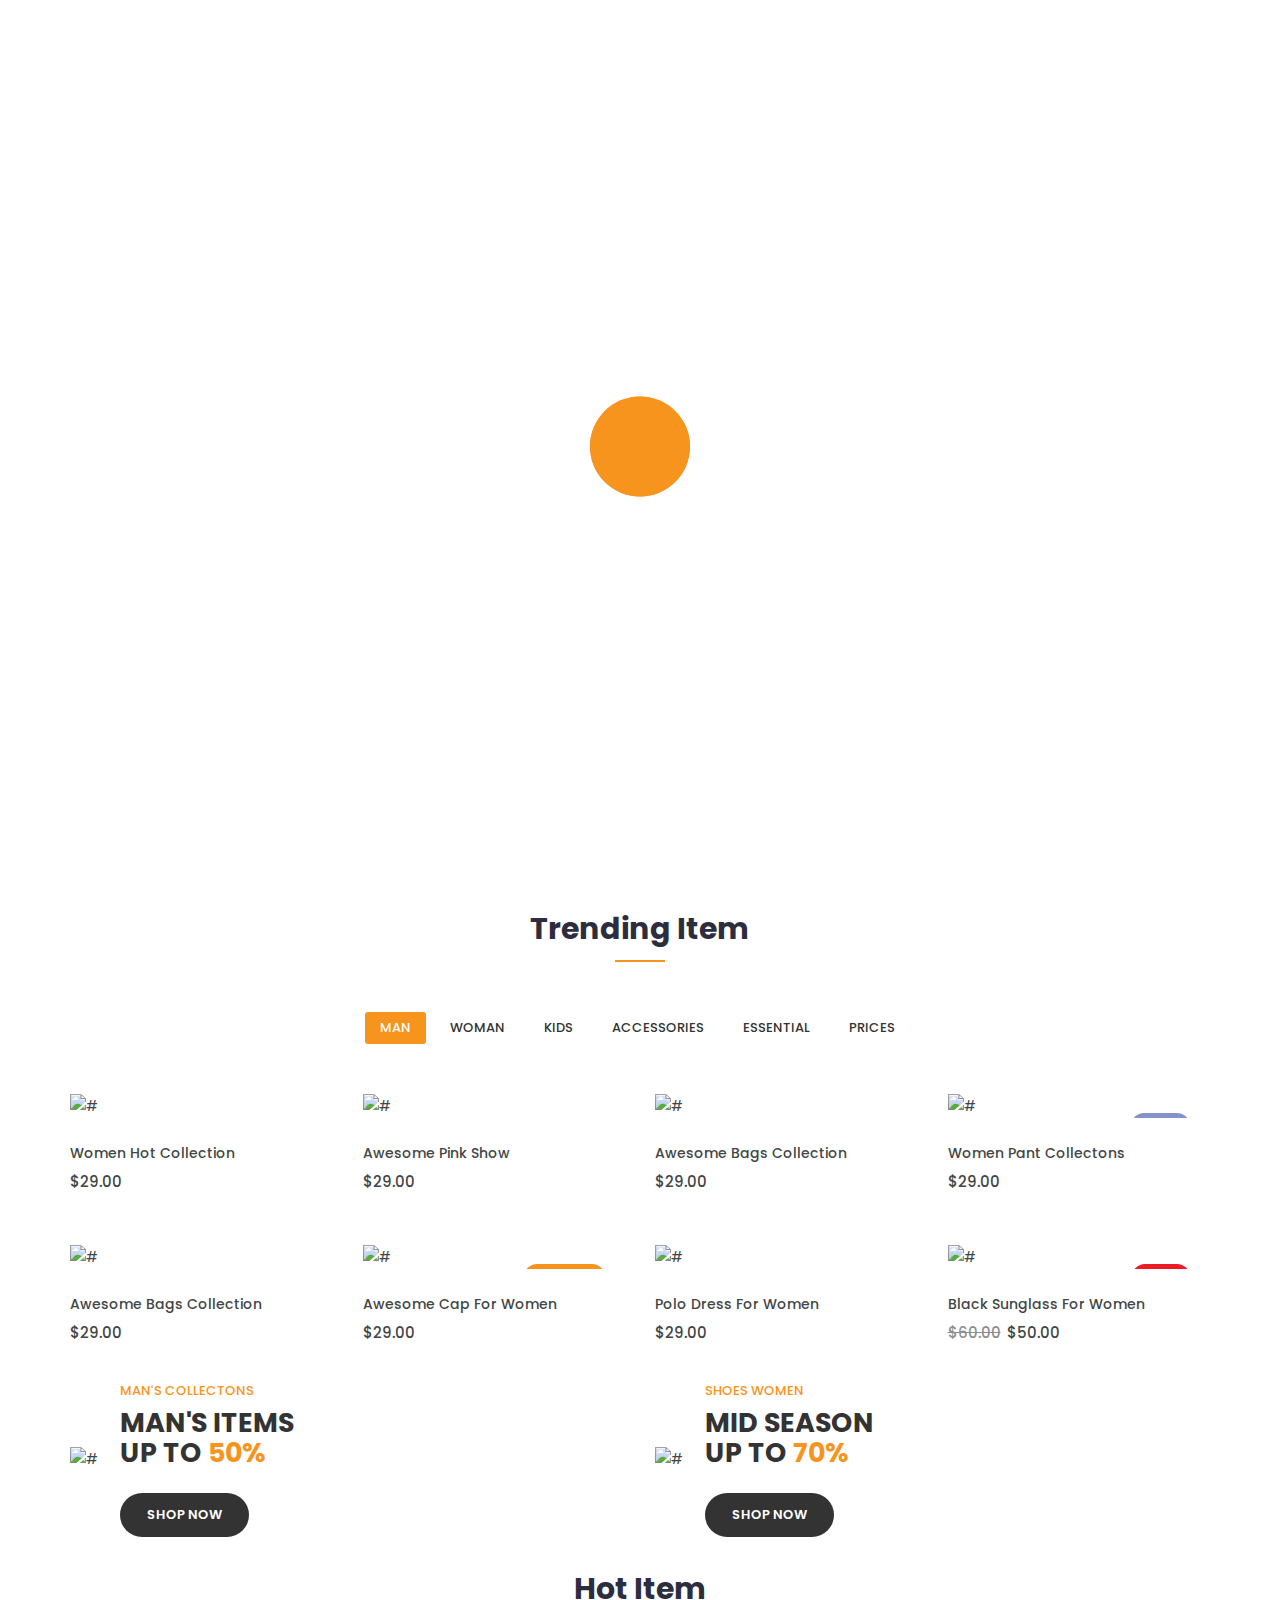
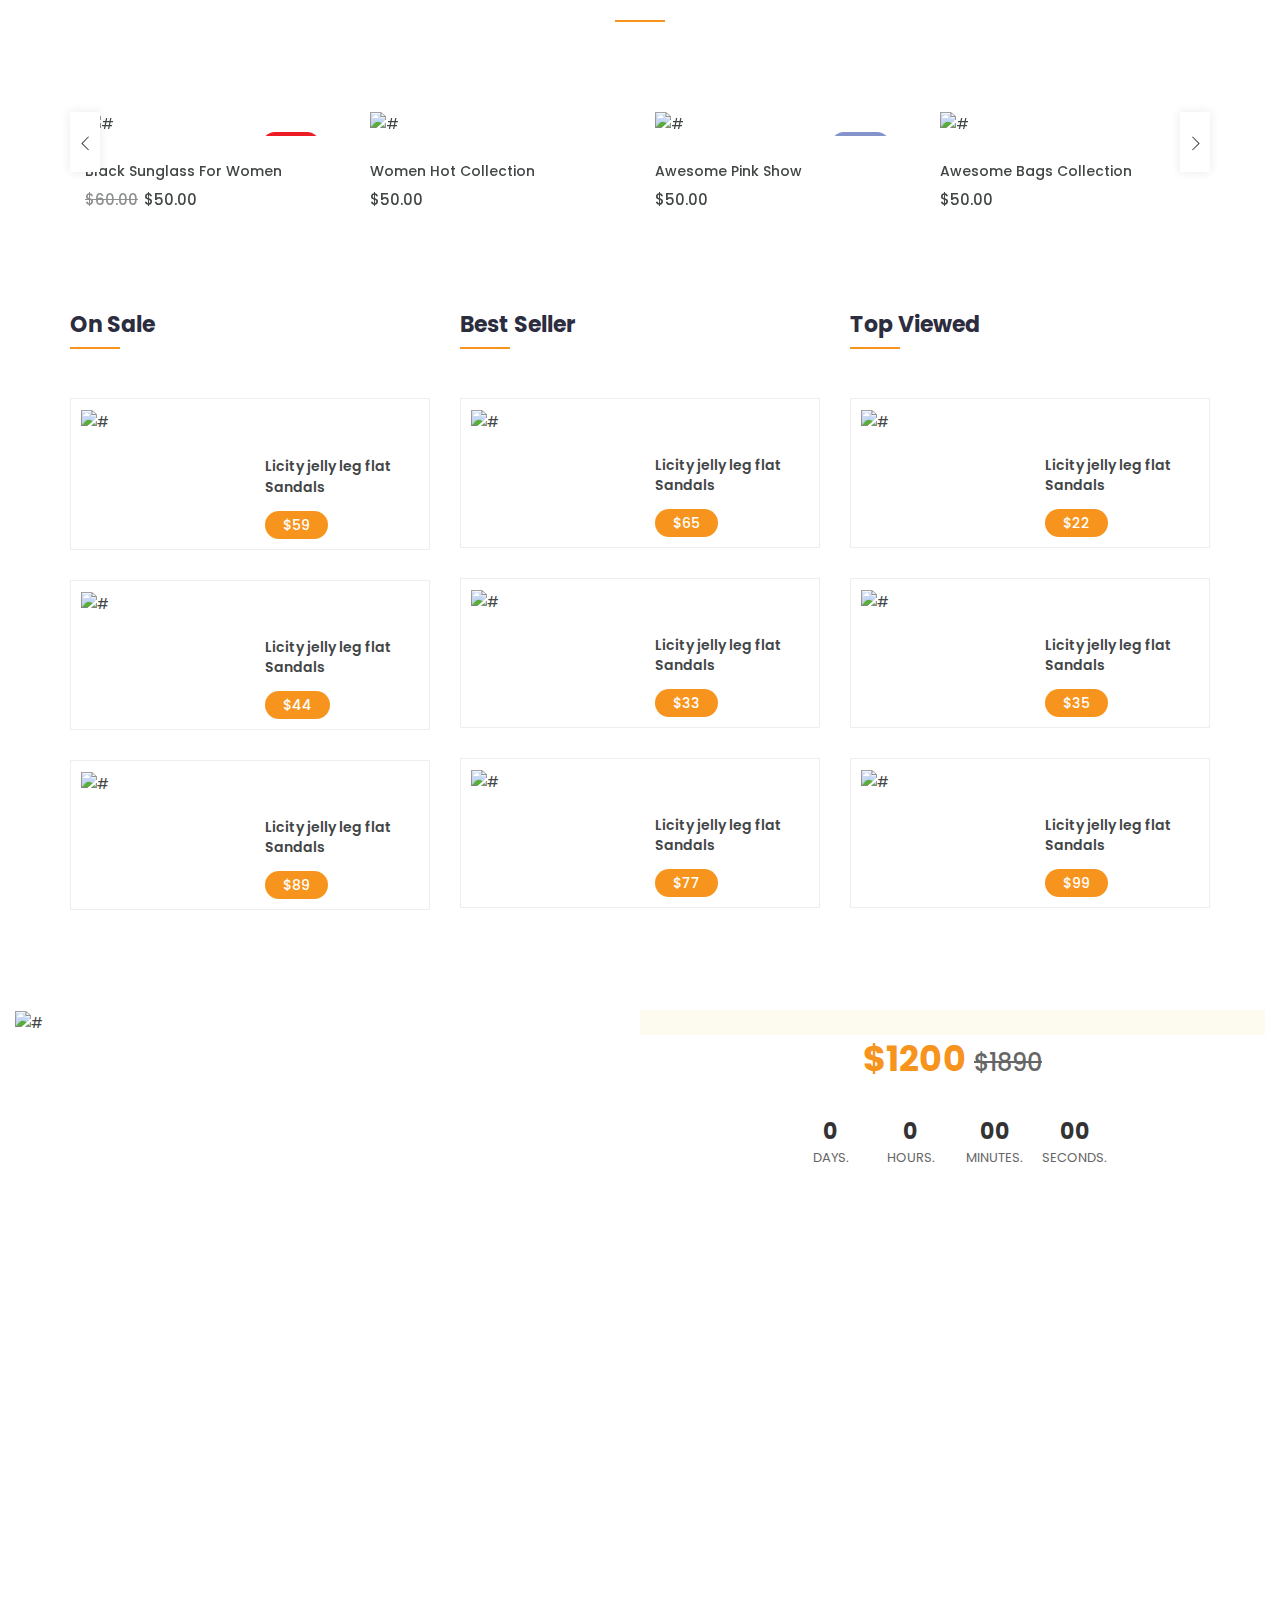
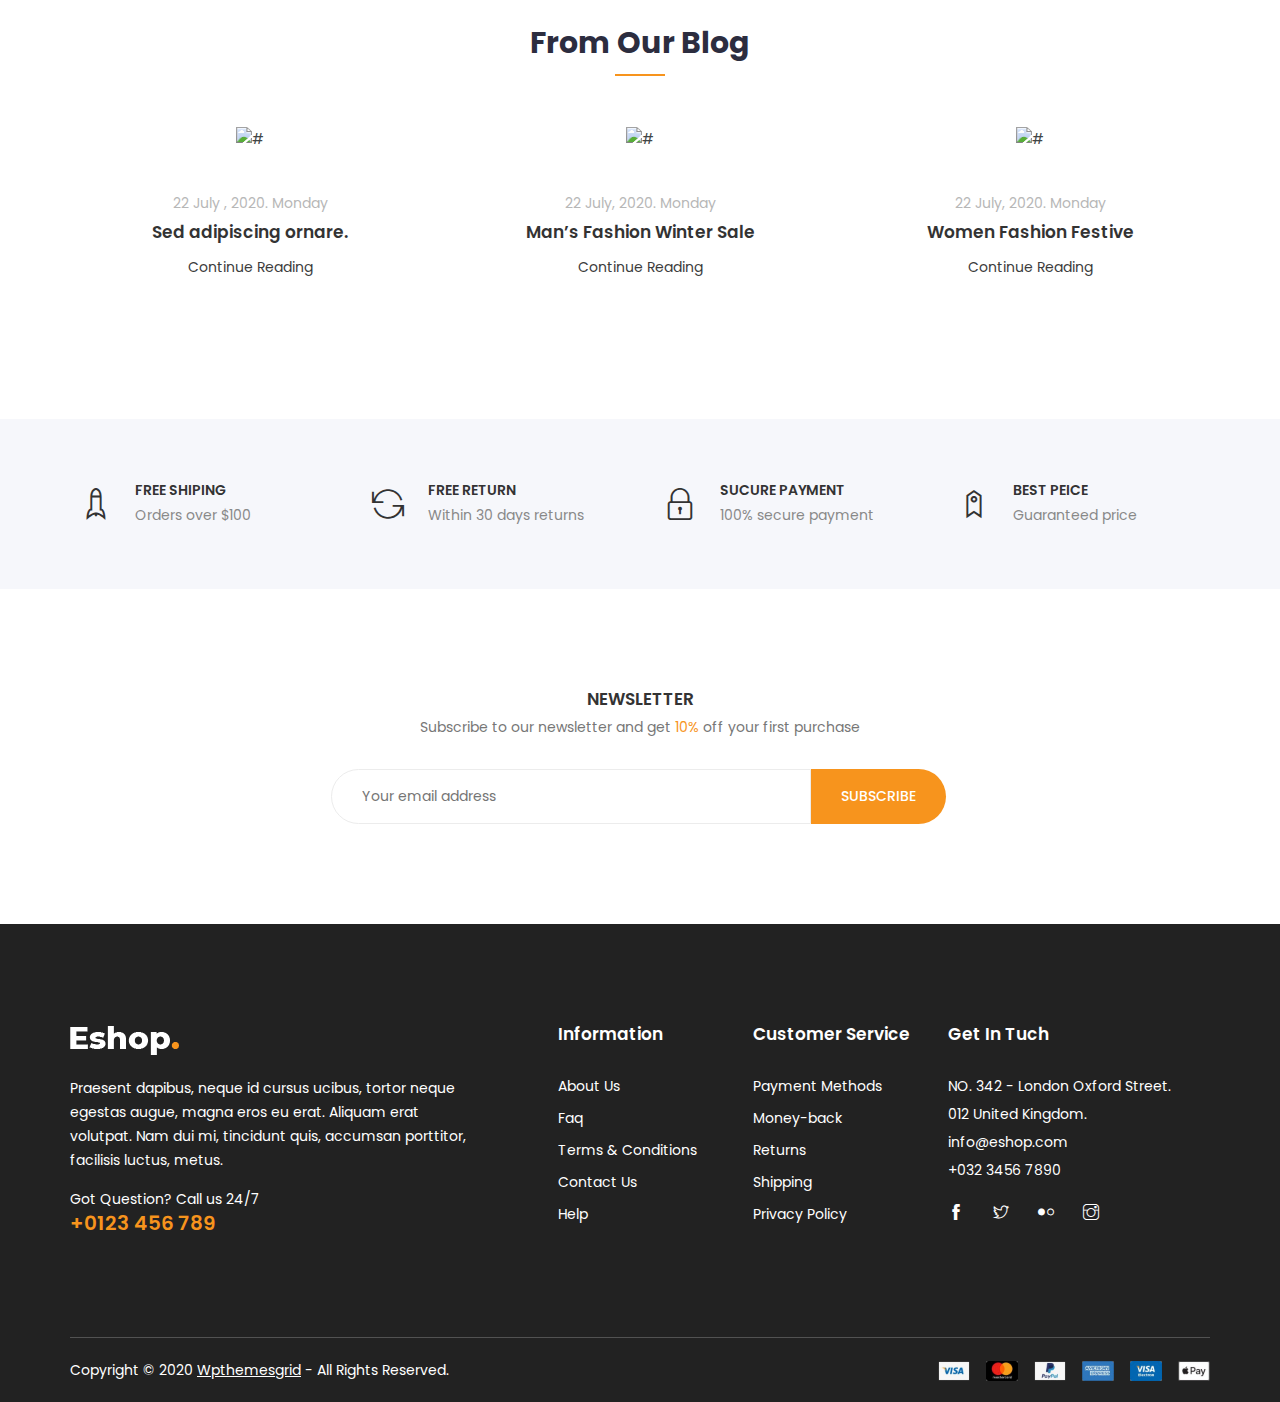
==== Template Main/index.html @ d2c5573d "First Commit" ====
<!DOCTYPE html>
<html lang="zxx">
<head>
	<!-- Meta Tag -->
    <meta charset="utf-8">
    <meta http-equiv="X-UA-Compatible" content="IE=edge">
	<meta name='copyright' content=''>
	<meta http-equiv="X-UA-Compatible" content="IE=edge">
    <meta name="viewport" content="width=device-width, initial-scale=1, shrink-to-fit=no">
	<!-- Title Tag  -->
    <title>Eshop - eCommerce HTML5 Template.</title>
	<!-- Favicon -->
	<link rel="icon" type="image/png" href="images/favicon.png">
	<!-- Web Font -->
	<link href="https://fonts.googleapis.com/css?family=Poppins:200i,300,300i,400,400i,500,500i,600,600i,700,700i,800,800i,900,900i&display=swap" rel="stylesheet">
	
	<!-- StyleSheet -->
	
	<!-- Bootstrap -->
	<link rel="stylesheet" href="css/bootstrap.css">
	<!-- Magnific Popup -->
    <link rel="stylesheet" href="css/magnific-popup.min.css">
	<!-- Font Awesome -->
    <link rel="stylesheet" href="css/font-awesome.css">
	<!-- Fancybox -->
	<link rel="stylesheet" href="css/jquery.fancybox.min.css">
	<!-- Themify Icons -->
    <link rel="stylesheet" href="css/themify-icons.css">
	<!-- Nice Select CSS -->
    <link rel="stylesheet" href="css/niceselect.css">
	<!-- Animate CSS -->
    <link rel="stylesheet" href="css/animate.css">
	<!-- Flex Slider CSS -->
    <link rel="stylesheet" href="css/flex-slider.min.css">
	<!-- Owl Carousel -->
    <link rel="stylesheet" href="css/owl-carousel.css">
	<!-- Slicknav -->
    <link rel="stylesheet" href="css/slicknav.min.css">
	
	<!-- Eshop StyleSheet -->
	<link rel="stylesheet" href="css/reset.css">
	<link rel="stylesheet" href="style.css">
    <link rel="stylesheet" href="css/responsive.css">

	
	
</head>
<body class="js">
	
	<!-- Preloader -->
	<div class="preloader">
		<div class="preloader-inner">
			<div class="preloader-icon">
				<span></span>
				<span></span>
			</div>
		</div>
	</div>
	<!-- End Preloader -->
	
	
	<!-- Header -->
	<header class="header shop">
		<!-- Topbar -->
		<div class="topbar">
			<div class="container">
				<div class="row">
					<div class="col-lg-4 col-md-12 col-12">
						<!-- Top Left -->
						<div class="top-left">
							<ul class="list-main">
								<li><i class="ti-headphone-alt"></i> +060 (800) 801-582</li>
								<li><i class="ti-email"></i> support@shophub.com</li>
							</ul>
						</div>
						<!--/ End Top Left -->
					</div>
					<div class="col-lg-8 col-md-12 col-12">
						<!-- Top Right -->
						<div class="right-content">
							<ul class="list-main">
								<li><i class="ti-location-pin"></i> Store location</li>
								<li><i class="ti-alarm-clock"></i> <a href="#">Daily deal</a></li>
								<li><i class="ti-user"></i> <a href="#">My account</a></li>
								<li><i class="ti-power-off"></i><a href="login.html#">Login</a></li>
							</ul>
						</div>
						<!-- End Top Right -->
					</div>
				</div>
			</div>
		</div>
		<!-- End Topbar -->
		<div class="middle-inner">
			<div class="container">
				<div class="row">
					<div class="col-lg-2 col-md-2 col-12">
						<!-- Logo -->
						<div class="logo">
							<a href="index.html"><img src="images/logo.png" alt="logo"></a>
						</div>
						<!--/ End Logo -->
						<!-- Search Form -->
						<div class="search-top">
							<div class="top-search"><a href="#0"><i class="ti-search"></i></a></div>
							<!-- Search Form -->
							<div class="search-top">
								<form class="search-form">
									<input type="text" placeholder="Search here..." name="search">
									<button value="search" type="submit"><i class="ti-search"></i></button>
								</form>
							</div>
							<!--/ End Search Form -->
						</div>
						<!--/ End Search Form -->
						<div class="mobile-nav"></div>
					</div>
					<div class="col-lg-8 col-md-7 col-12">
						<div class="search-bar-top">
							<div class="search-bar">
								<select>
									<option selected="selected">All Category</option>
									<option>watch</option>
									<option>mobile</option>
									<option>kid’s item</option>
								</select>
								<form>
									<input name="search" placeholder="Search Products Here....." type="search">
									<button class="btnn"><i class="ti-search"></i></button>
								</form>
							</div>
						</div>
					</div>
					<div class="col-lg-2 col-md-3 col-12">
						<div class="right-bar">
							<!-- Search Form -->
							<div class="sinlge-bar">
								<a href="#" class="single-icon"><i class="fa fa-heart-o" aria-hidden="true"></i></a>
							</div>
							<div class="sinlge-bar">
								<a href="#" class="single-icon"><i class="fa fa-user-circle-o" aria-hidden="true"></i></a>
							</div>
							<div class="sinlge-bar shopping">
								<a href="#" class="single-icon"><i class="ti-bag"></i> <span class="total-count">2</span></a>
								<!-- Shopping Item -->
								<div class="shopping-item">
									<div class="dropdown-cart-header">
										<span>2 Items</span>
										<a href="#">View Cart</a>
									</div>
									<ul class="shopping-list">
										<li>
											<a href="#" class="remove" title="Remove this item"><i class="fa fa-remove"></i></a>
											<a class="cart-img" href="#"><img src="https://via.placeholder.com/70x70" alt="#"></a>
											<h4><a href="#">Woman Ring</a></h4>
											<p class="quantity">1x - <span class="amount">$99.00</span></p>
										</li>
										<li>
											<a href="#" class="remove" title="Remove this item"><i class="fa fa-remove"></i></a>
											<a class="cart-img" href="#"><img src="https://via.placeholder.com/70x70" alt="#"></a>
											<h4><a href="#">Woman Necklace</a></h4>
											<p class="quantity">1x - <span class="amount">$35.00</span></p>
										</li>
									</ul>
									<div class="bottom">
										<div class="total">
											<span>Total</span>
											<span class="total-amount">$134.00</span>
										</div>
										<a href="checkout.html" class="btn animate">Checkout</a>
									</div>
								</div>
								<!--/ End Shopping Item -->
							</div>
						</div>
					</div>
				</div>
			</div>
		</div>
		<!-- Header Inner -->
		<div class="header-inner">
			<div class="container">
				<div class="cat-nav-head">
					<div class="row">
						<div class="col-lg-3">
							<div class="all-category">
								<h3 class="cat-heading"><i class="fa fa-bars" aria-hidden="true"></i>CATEGORIES</h3>
								<ul class="main-category">
									<li><a href="#">New Arrivals <i class="fa fa-angle-right" aria-hidden="true"></i></a>
										<ul class="sub-category">
											<li><a href="#">accessories</a></li>
											<li><a href="#">best selling</a></li>
											<li><a href="#">top 100 offer</a></li>
											<li><a href="#">sunglass</a></li>
											<li><a href="#">watch</a></li>
											<li><a href="#">man’s product</a></li>
											<li><a href="#">ladies</a></li>
											<li><a href="#">westrn dress</a></li>
											<li><a href="#">denim </a></li>
										</ul>
									</li>
									<li class="main-mega"><a href="#">best selling <i class="fa fa-angle-right" aria-hidden="true"></i></a>
										<ul class="mega-menu">
											<li class="single-menu">
												<a href="#" class="title-link">Shop Kid's</a>
												<div class="image">
													<img src="https://via.placeholder.com/225x155" alt="#">
												</div>
												<div class="inner-link">
													<a href="#">Kids Toys</a>
													<a href="#">Kids Travel Car</a>
													<a href="#">Kids Color Shape</a>
													<a href="#">Kids Tent</a>
												</div>
											</li>
											<li class="single-menu">
												<a href="#" class="title-link">Shop Men's</a>
												<div class="image">
													<img src="https://via.placeholder.com/225x155" alt="#">
												</div>
												<div class="inner-link">
													<a href="#">Watch</a>
													<a href="#">T-shirt</a>
													<a href="#">Hoodies</a>
													<a href="#">Formal Pant</a>
												</div>
											</li>
											<li class="single-menu">
												<a href="#" class="title-link">Shop Women's</a>
												<div class="image">
													<img src="https://via.placeholder.com/225x155" alt="#">
												</div>
												<div class="inner-link">
													<a href="#">Ladies Shirt</a>
													<a href="#">Ladies Frog</a>
													<a href="#">Ladies Sun Glass</a>
													<a href="#">Ladies Watch</a>
												</div>
											</li>
										</ul>
									</li>
									<li><a href="#">accessories</a></li>
									<li><a href="#">top 100 offer</a></li>
									<li><a href="#">sunglass</a></li>
									<li><a href="#">watch</a></li>
									<li><a href="#">man’s product</a></li>
									<li><a href="#">ladies</a></li>
									<li><a href="#">westrn dress</a></li>
									<li><a href="#">denim </a></li>
								</ul>
							</div>
						</div>
						<div class="col-lg-9 col-12">
							<div class="menu-area">
								<!-- Main Menu -->
								<nav class="navbar navbar-expand-lg">
									<div class="navbar-collapse">	
										<div class="nav-inner">	
											<ul class="nav main-menu menu navbar-nav">
													<li class="active"><a href="#">Home</a></li>
													<li><a href="#">Product</a></li>												
													<li><a href="#">Service</a></li>
													<li><a href="#">Shop<i class="ti-angle-down"></i><span class="new">New</span></a>
														<ul class="dropdown">
															<li><a href="shop-grid.html">Shop Grid</a></li>
															<li><a href="cart.html">Cart</a></li>
															<li><a href="checkout.html">Checkout</a></li>
														</ul>
													</li>
													<li><a href="#">Pages</a></li>									
													<li><a href="#">Blog<i class="ti-angle-down"></i></a>
														<ul class="dropdown">
															<li><a href="blog-single-sidebar.html">Blog Single Sidebar</a></li>
														</ul>
													</li>
													<li><a href="contact.html">Contact Us</a></li>
												</ul>
										</div>
									</div>
								</nav>
								<!--/ End Main Menu -->	
							</div>
						</div>
					</div>
				</div>
			</div>
		</div>
		<!--/ End Header Inner -->
	</header>
	<!--/ End Header -->
	
	<!-- Slider Area -->
	<section class="hero-slider">
		<!-- Single Slider -->
		<div class="single-slider">
			<div class="container">
				<div class="row no-gutters">
					<div class="col-lg-9 offset-lg-3 col-12">
						<div class="text-inner">
							<div class="row">
								<div class="col-lg-7 col-12">
									<div class="hero-text">
										<h1><span>UP TO 50% OFF </span>Shirt For Man</h1>
										<p>Maboriosam in a nesciung eget magnae <br> dapibus disting tloctio in the find it pereri <br> odiy maboriosm.</p>
										<div class="button">
											<a href="#" class="btn">Shop Now!</a>
										</div>
									</div>
								</div>
							</div>
						</div>
					</div>
				</div>
			</div>
		</div>
		<!--/ End Single Slider -->
	</section>
	<!--/ End Slider Area -->
	
	<!-- Start Small Banner  -->
	<section class="small-banner section">
		<div class="container-fluid">
			<div class="row">
				<!-- Single Banner  -->
				<div class="col-lg-4 col-md-6 col-12">
					<div class="single-banner">
						<img src="https://via.placeholder.com/600x370" alt="#">
						<div class="content">
							<p>Man's Collectons</p>
							<h3>Summer travel <br> collection</h3>
							<a href="#">Discover Now</a>
						</div>
					</div>
				</div>
				<!-- /End Single Banner  -->
				<!-- Single Banner  -->
				<div class="col-lg-4 col-md-6 col-12">
					<div class="single-banner">
						<img src="https://via.placeholder.com/600x370" alt="#">
						<div class="content">
							<p>Bag Collectons</p>
							<h3>Awesome Bag <br> 2020</h3>
							<a href="#">Shop Now</a>
						</div>
					</div>
				</div>
				<!-- /End Single Banner  -->
				<!-- Single Banner  -->
				<div class="col-lg-4 col-12">
					<div class="single-banner tab-height">
						<img src="https://via.placeholder.com/600x370" alt="#">
						<div class="content">
							<p>Flash Sale</p>
							<h3>Mid Season <br> Up to <span>40%</span> Off</h3>
							<a href="#">Discover Now</a>
						</div>
					</div>
				</div>
				<!-- /End Single Banner  -->
			</div>
		</div>
	</section>
	<!-- End Small Banner -->
	
	<!-- Start Product Area -->
    <div class="product-area section">
            <div class="container">
				<div class="row">
					<div class="col-12">
						<div class="section-title">
							<h2>Trending Item</h2>
						</div>
					</div>
				</div>
				<div class="row">
					<div class="col-12">
						<div class="product-info">
							<div class="nav-main">
								<!-- Tab Nav -->
								<ul class="nav nav-tabs" id="myTab" role="tablist">
									<li class="nav-item"><a class="nav-link active" data-toggle="tab" href="#man" role="tab">Man</a></li>
									<li class="nav-item"><a class="nav-link" data-toggle="tab" href="#women" role="tab">Woman</a></li>
									<li class="nav-item"><a class="nav-link" data-toggle="tab" href="#kids" role="tab">Kids</a></li>
									<li class="nav-item"><a class="nav-link" data-toggle="tab" href="#accessories" role="tab">Accessories</a></li>
									<li class="nav-item"><a class="nav-link" data-toggle="tab" href="#essential" role="tab">Essential</a></li>
									<li class="nav-item"><a class="nav-link" data-toggle="tab" href="#prices" role="tab">Prices</a></li>
								</ul>
								<!--/ End Tab Nav -->
							</div>
							<div class="tab-content" id="myTabContent">
								<!-- Start Single Tab -->
								<div class="tab-pane fade show active" id="man" role="tabpanel">
									<div class="tab-single">
										<div class="row">
											<div class="col-xl-3 col-lg-4 col-md-4 col-12">
												<div class="single-product">
													<div class="product-img">
														<a href="product-details.html">
															<img class="default-img" src="https://via.placeholder.com/550x750" alt="#">
															<img class="hover-img" src="https://via.placeholder.com/550x750" alt="#">
														</a>
														<div class="button-head">
															<div class="product-action">
																<a data-toggle="modal" data-target="#exampleModal" title="Quick View" href="#"><i class=" ti-eye"></i><span>Quick Shop</span></a>
																<a title="Wishlist" href="#"><i class=" ti-heart "></i><span>Add to Wishlist</span></a>
																<a title="Compare" href="#"><i class="ti-bar-chart-alt"></i><span>Add to Compare</span></a>
															</div>
															<div class="product-action-2">
																<a title="Add to cart" href="#">Add to cart</a>
															</div>
														</div>
													</div>
													<div class="product-content">
														<h3><a href="product-details.html">Women Hot Collection</a></h3>
														<div class="product-price">
															<span>$29.00</span>
														</div>
													</div>
												</div>
											</div>
											<div class="col-xl-3 col-lg-4 col-md-4 col-12">
												<div class="single-product">
													<div class="product-img">
														<a href="product-details.html">
															<img class="default-img" src="https://via.placeholder.com/550x750" alt="#">
															<img class="hover-img" src="https://via.placeholder.com/550x750" alt="#">
														</a>
														<div class="button-head">
															<div class="product-action">
																<a data-toggle="modal" data-target="#exampleModal" title="Quick View" href="#"><i class=" ti-eye"></i><span>Quick Shop</span></a>
																<a title="Wishlist" href="#"><i class=" ti-heart "></i><span>Add to Wishlist</span></a>
																<a title="Compare" href="#"><i class="ti-bar-chart-alt"></i><span>Add to Compare</span></a>
															</div>
															<div class="product-action-2">
																<a title="Add to cart" href="#">Add to cart</a>
															</div>
														</div>
													</div>
													<div class="product-content">
														<h3><a href="product-details.html">Awesome Pink Show</a></h3>
														<div class="product-price">
															<span>$29.00</span>
														</div>
													</div>
												</div>
											</div>
											<div class="col-xl-3 col-lg-4 col-md-4 col-12">
												<div class="single-product">
													<div class="product-img">
														<a href="product-details.html">
															<img class="default-img" src="https://via.placeholder.com/550x750" alt="#">
															<img class="hover-img" src="https://via.placeholder.com/550x750" alt="#">
														</a>
														<div class="button-head">
															<div class="product-action">
																<a data-toggle="modal" data-target="#exampleModal" title="Quick View" href="#"><i class=" ti-eye"></i><span>Quick Shop</span></a>
																<a title="Wishlist" href="#"><i class=" ti-heart "></i><span>Add to Wishlist</span></a>
																<a title="Compare" href="#"><i class="ti-bar-chart-alt"></i><span>Add to Compare</span></a>
															</div>
															<div class="product-action-2">
																<a title="Add to cart" href="#">Add to cart</a>
															</div>
														</div>
													</div>
													<div class="product-content">
														<h3><a href="product-details.html">Awesome Bags Collection</a></h3>
														<div class="product-price">
															<span>$29.00</span>
														</div>
													</div>
												</div>
											</div>
											<div class="col-xl-3 col-lg-4 col-md-4 col-12">
												<div class="single-product">
													<div class="product-img">
														<a href="product-details.html">
															<img class="default-img" src="https://via.placeholder.com/550x750" alt="#">
															<img class="hover-img" src="https://via.placeholder.com/550x750" alt="#">
															<span class="new">New</span>
														</a>
														<div class="button-head">
															<div class="product-action">
																<a data-toggle="modal" data-target="#exampleModal" title="Quick View" href="#"><i class=" ti-eye"></i><span>Quick Shop</span></a>
																<a title="Wishlist" href="#"><i class=" ti-heart "></i><span>Add to Wishlist</span></a>
																<a title="Compare" href="#"><i class="ti-bar-chart-alt"></i><span>Add to Compare</span></a>
															</div>
															<div class="product-action-2">
																<a title="Add to cart" href="#">Add to cart</a>
															</div>
														</div>
													</div>
													<div class="product-content">
														<h3><a href="product-details.html">Women Pant Collectons</a></h3>
														<div class="product-price">
															<span>$29.00</span>
														</div>
													</div>
												</div>
											</div>
											<div class="col-xl-3 col-lg-4 col-md-4 col-12">
												<div class="single-product">
													<div class="product-img">
														<a href="product-details.html">
															<img class="default-img" src="https://via.placeholder.com/550x750" alt="#">
															<img class="hover-img" src="https://via.placeholder.com/550x750" alt="#">
														</a>
														<div class="button-head">
															<div class="product-action">
																<a data-toggle="modal" data-target="#exampleModal" title="Quick View" href="#"><i class=" ti-eye"></i><span>Quick Shop</span></a>
																<a title="Wishlist" href="#"><i class=" ti-heart "></i><span>Add to Wishlist</span></a>
																<a title="Compare" href="#"><i class="ti-bar-chart-alt"></i><span>Add to Compare</span></a>
															</div>
															<div class="product-action-2">
																<a title="Add to cart" href="#">Add to cart</a>
															</div>
														</div>
													</div>
													<div class="product-content">
														<h3><a href="product-details.html">Awesome Bags Collection</a></h3>
														<div class="product-price">
															<span>$29.00</span>
														</div>
													</div>
												</div>
											</div>
											<div class="col-xl-3 col-lg-4 col-md-4 col-12">
												<div class="single-product">
													<div class="product-img">
														<a href="product-details.html">
															<img class="default-img" src="https://via.placeholder.com/550x750" alt="#">
															<img class="hover-img" src="https://via.placeholder.com/550x750" alt="#">
															<span class="price-dec">30% Off</span>
														</a>
														<div class="button-head">
															<div class="product-action">
																<a data-toggle="modal" data-target="#exampleModal" title="Quick View" href="#"><i class=" ti-eye"></i><span>Quick Shop</span></a>
																<a title="Wishlist" href="#"><i class=" ti-heart "></i><span>Add to Wishlist</span></a>
																<a title="Compare" href="#"><i class="ti-bar-chart-alt"></i><span>Add to Compare</span></a>
															</div>
															<div class="product-action-2">
																<a title="Add to cart" href="#">Add to cart</a>
															</div>
														</div>
													</div>
													<div class="product-content">
														<h3><a href="product-details.html">Awesome Cap For Women</a></h3>
														<div class="product-price">
															<span>$29.00</span>
														</div>
													</div>
												</div>
											</div>
											<div class="col-xl-3 col-lg-4 col-md-4 col-12">
												<div class="single-product">
													<div class="product-img">
														<a href="product-details.html">
															<img class="default-img" src="https://via.placeholder.com/550x750" alt="#">
															<img class="hover-img" src="https://via.placeholder.com/550x750" alt="#">
														</a>
														<div class="button-head">
															<div class="product-action">
																<a data-toggle="modal" data-target="#exampleModal" title="Quick View" href="#"><i class=" ti-eye"></i><span>Quick Shop</span></a>
																<a title="Wishlist" href="#"><i class=" ti-heart "></i><span>Add to Wishlist</span></a>
																<a title="Compare" href="#"><i class="ti-bar-chart-alt"></i><span>Add to Compare</span></a>
															</div>
															<div class="product-action-2">
																<a title="Add to cart" href="#">Add to cart</a>
															</div>
														</div>
													</div>
													<div class="product-content">
														<h3><a href="product-details.html">Polo Dress For Women</a></h3>
														<div class="product-price">
															<span>$29.00</span>
														</div>
													</div>
												</div>
											</div>
											<div class="col-xl-3 col-lg-4 col-md-4 col-12">
												<div class="single-product">
													<div class="product-img">
														<a href="product-details.html">
															<img class="default-img" src="https://via.placeholder.com/550x750" alt="#">
															<img class="hover-img" src="https://via.placeholder.com/550x750" alt="#">
															<span class="out-of-stock">Hot</span>
														</a>
														<div class="button-head">
															<div class="product-action">
																<a data-toggle="modal" data-target="#exampleModal" title="Quick View" href="#"><i class=" ti-eye"></i><span>Quick Shop</span></a>
																<a title="Wishlist" href="#"><i class=" ti-heart "></i><span>Add to Wishlist</span></a>
																<a title="Compare" href="#"><i class="ti-bar-chart-alt"></i><span>Add to Compare</span></a>
															</div>
															<div class="product-action-2">
																<a title="Add to cart" href="#">Add to cart</a>
															</div>
														</div>
													</div>
													<div class="product-content">
														<h3><a href="product-details.html">Black Sunglass For Women</a></h3>
														<div class="product-price">
															<span class="old">$60.00</span>
															<span>$50.00</span>
														</div>
													</div>
												</div>
											</div>
										</div>
									</div>
								</div>
								<!--/ End Single Tab -->
								<!-- Start Single Tab -->
								<div class="tab-pane fade" id="women" role="tabpanel">
									<div class="tab-single">
										<div class="row">
											<div class="col-xl-3 col-lg-4 col-md-4 col-12">
												<div class="single-product">
													<div class="product-img">
														<a href="product-details.html">
															<img class="default-img" src="https://via.placeholder.com/550x750" alt="#">
															<img class="hover-img" src="https://via.placeholder.com/550x750" alt="#">
														</a>
														<div class="button-head">
															<div class="product-action">
																<a data-toggle="modal" data-target="#exampleModal" title="Quick View" href="#"><i class=" ti-eye"></i><span>Quick Shop</span></a>
																<a title="Wishlist" href="#"><i class=" ti-heart "></i><span>Add to Wishlist</span></a>
																<a title="Compare" href="#"><i class="ti-bar-chart-alt"></i><span>Add to Compare</span></a>
															</div>
															<div class="product-action-2">
																<a title="Add to cart" href="#">Add to cart</a>
															</div>
														</div>
													</div>
													<div class="product-content">
														<h3><a href="product-details.html">Women Hot Collection</a></h3>
														<div class="product-price">
															<span>$29.00</span>
														</div>
													</div>
												</div>
											</div>
											<div class="col-xl-3 col-lg-4 col-md-4 col-12">
												<div class="single-product">
													<div class="product-img">
														<a href="product-details.html">
															<img class="default-img" src="https://via.placeholder.com/550x750" alt="#">
															<img class="hover-img" src="https://via.placeholder.com/550x750" alt="#">
														</a>
														<div class="button-head">
															<div class="product-action">
																<a data-toggle="modal" data-target="#exampleModal" title="Quick View" href="#"><i class=" ti-eye"></i><span>Quick Shop</span></a>
																<a title="Wishlist" href="#"><i class=" ti-heart "></i><span>Add to Wishlist</span></a>
																<a title="Compare" href="#"><i class="ti-bar-chart-alt"></i><span>Add to Compare</span></a>
															</div>
															<div class="product-action-2">
																<a title="Add to cart" href="#">Add to cart</a>
															</div>
														</div>
													</div>
													<div class="product-content">
														<h3><a href="product-details.html">Awesome Pink Show</a></h3>
														<div class="product-price">
															<span>$29.00</span>
														</div>
													</div>
												</div>
											</div>
											<div class="col-xl-3 col-lg-4 col-md-4 col-12">
												<div class="single-product">
													<div class="product-img">
														<a href="product-details.html">
															<img class="default-img" src="https://via.placeholder.com/550x750" alt="#">
															<img class="hover-img" src="https://via.placeholder.com/550x750" alt="#">
														</a>
														<div class="button-head">
															<div class="product-action">
																<a data-toggle="modal" data-target="#exampleModal" title="Quick View" href="#"><i class=" ti-eye"></i><span>Quick Shop</span></a>
																<a title="Wishlist" href="#"><i class=" ti-heart "></i><span>Add to Wishlist</span></a>
																<a title="Compare" href="#"><i class="ti-bar-chart-alt"></i><span>Add to Compare</span></a>
															</div>
															<div class="product-action-2">
																<a title="Add to cart" href="#">Add to cart</a>
															</div>
														</div>
													</div>
													<div class="product-content">
														<h3><a href="product-details.html">Awesome Bags Collection</a></h3>
														<div class="product-price">
															<span>$29.00</span>
														</div>
													</div>
												</div>
											</div>
											<div class="col-xl-3 col-lg-4 col-md-4 col-12">
												<div class="single-product">
													<div class="product-img">
														<a href="product-details.html">
															<img class="default-img" src="https://via.placeholder.com/550x750" alt="#">
															<img class="hover-img" src="https://via.placeholder.com/550x750" alt="#">
															<span class="new">New</span>
														</a>
														<div class="button-head">
															<div class="product-action">
																<a data-toggle="modal" data-target="#exampleModal" title="Quick View" href="#"><i class=" ti-eye"></i><span>Quick Shop</span></a>
																<a title="Wishlist" href="#"><i class=" ti-heart "></i><span>Add to Wishlist</span></a>
																<a title="Compare" href="#"><i class="ti-bar-chart-alt"></i><span>Add to Compare</span></a>
															</div>
															<div class="product-action-2">
																<a title="Add to cart" href="#">Add to cart</a>
															</div>
														</div>
													</div>
													<div class="product-content">
														<h3><a href="product-details.html">Women Pant Collectons</a></h3>
														<div class="product-price">
															<span>$29.00</span>
														</div>
													</div>
												</div>
											</div>
											<div class="col-xl-3 col-lg-4 col-md-4 col-12">
												<div class="single-product">
													<div class="product-img">
														<a href="product-details.html">
															<img class="default-img" src="https://via.placeholder.com/550x750" alt="#">
															<img class="hover-img" src="https://via.placeholder.com/550x750" alt="#">
														</a>
														<div class="button-head">
															<div class="product-action">
																<a data-toggle="modal" data-target="#exampleModal" title="Quick View" href="#"><i class=" ti-eye"></i><span>Quick Shop</span></a>
																<a title="Wishlist" href="#"><i class=" ti-heart "></i><span>Add to Wishlist</span></a>
																<a title="Compare" href="#"><i class="ti-bar-chart-alt"></i><span>Add to Compare</span></a>
															</div>
															<div class="product-action-2">
																<a title="Add to cart" href="#">Add to cart</a>
															</div>
														</div>
													</div>
													<div class="product-content">
														<h3><a href="product-details.html">Awesome Bags Collection</a></h3>
														<div class="product-price">
															<span>$29.00</span>
														</div>
													</div>
												</div>
											</div>
											<div class="col-xl-3 col-lg-4 col-md-4 col-12">
												<div class="single-product">
													<div class="product-img">
														<a href="product-details.html">
															<img class="default-img" src="https://via.placeholder.com/550x750" alt="#">
															<img class="hover-img" src="https://via.placeholder.com/550x750" alt="#">
															<span class="price-dec">30% Off</span>
														</a>
														<div class="button-head">
															<div class="product-action">
																<a data-toggle="modal" data-target="#exampleModal" title="Quick View" href="#"><i class=" ti-eye"></i><span>Quick Shop</span></a>
																<a title="Wishlist" href="#"><i class=" ti-heart "></i><span>Add to Wishlist</span></a>
																<a title="Compare" href="#"><i class="ti-bar-chart-alt"></i><span>Add to Compare</span></a>
															</div>
															<div class="product-action-2">
																<a title="Add to cart" href="#">Add to cart</a>
															</div>
														</div>
													</div>
													<div class="product-content">
														<h3><a href="product-details.html">Awesome Cap For Women</a></h3>
														<div class="product-price">
															<span>$29.00</span>
														</div>
													</div>
												</div>
											</div>
											<div class="col-xl-3 col-lg-4 col-md-4 col-12">
												<div class="single-product">
													<div class="product-img">
														<a href="product-details.html">
															<img class="default-img" src="https://via.placeholder.com/550x750" alt="#">
															<img class="hover-img" src="https://via.placeholder.com/550x750" alt="#">
														</a>
														<div class="button-head">
															<div class="product-action">
																<a data-toggle="modal" data-target="#exampleModal" title="Quick View" href="#"><i class=" ti-eye"></i><span>Quick Shop</span></a>
																<a title="Wishlist" href="#"><i class=" ti-heart "></i><span>Add to Wishlist</span></a>
																<a title="Compare" href="#"><i class="ti-bar-chart-alt"></i><span>Add to Compare</span></a>
															</div>
															<div class="product-action-2">
																<a title="Add to cart" href="#">Add to cart</a>
															</div>
														</div>
													</div>
													<div class="product-content">
														<h3><a href="product-details.html">Polo Dress For Women</a></h3>
														<div class="product-price">
															<span>$29.00</span>
														</div>
													</div>
												</div>
											</div>
											<div class="col-xl-3 col-lg-4 col-md-4 col-12">
												<div class="single-product">
													<div class="product-img">
														<a href="product-details.html">
															<img class="default-img" src="https://via.placeholder.com/550x750" alt="#">
															<img class="hover-img" src="https://via.placeholder.com/550x750" alt="#">
															<span class="out-of-stock">Hot</span>
														</a>
														<div class="button-head">
															<div class="product-action">
																<a data-toggle="modal" data-target="#exampleModal" title="Quick View" href="#"><i class=" ti-eye"></i><span>Quick Shop</span></a>
																<a title="Wishlist" href="#"><i class=" ti-heart "></i><span>Add to Wishlist</span></a>
																<a title="Compare" href="#"><i class="ti-bar-chart-alt"></i><span>Add to Compare</span></a>
															</div>
															<div class="product-action-2">
																<a title="Add to cart" href="#">Add to cart</a>
															</div>
														</div>
													</div>
													<div class="product-content">
														<h3><a href="product-details.html">Black Sunglass For Women</a></h3>
														<div class="product-price">
															<span class="old">$60.00</span>
															<span>$50.00</span>
														</div>
													</div>
												</div>
											</div>
										</div>
									</div>
								</div>
								<!--/ End Single Tab -->
								<!-- Start Single Tab -->
								<div class="tab-pane fade" id="kids" role="tabpanel">
									<div class="tab-single">
										<div class="row">
											<div class="col-xl-3 col-lg-4 col-md-4 col-12">
												<div class="single-product">
													<div class="product-img">
														<a href="product-details.html">
															<img class="default-img" src="https://via.placeholder.com/550x750" alt="#">
															<img class="hover-img" src="https://via.placeholder.com/550x750" alt="#">
														</a>
														<div class="button-head">
															<div class="product-action">
																<a data-toggle="modal" data-target="#exampleModal" title="Quick View" href="#"><i class=" ti-eye"></i><span>Quick Shop</span></a>
																<a title="Wishlist" href="#"><i class=" ti-heart "></i><span>Add to Wishlist</span></a>
																<a title="Compare" href="#"><i class="ti-bar-chart-alt"></i><span>Add to Compare</span></a>
															</div>
															<div class="product-action-2">
																<a title="Add to cart" href="#">Add to cart</a>
															</div>
														</div>
													</div>
													<div class="product-content">
														<h3><a href="product-details.html">Women Hot Collection</a></h3>
														<div class="product-price">
															<span>$29.00</span>
														</div>
													</div>
												</div>
											</div>
											<div class="col-xl-3 col-lg-4 col-md-4 col-12">
												<div class="single-product">
													<div class="product-img">
														<a href="product-details.html">
															<img class="default-img" src="https://via.placeholder.com/550x750" alt="#">
															<img class="hover-img" src="https://via.placeholder.com/550x750" alt="#">
														</a>
														<div class="button-head">
															<div class="product-action">
																<a data-toggle="modal" data-target="#exampleModal" title="Quick View" href="#"><i class=" ti-eye"></i><span>Quick Shop</span></a>
																<a title="Wishlist" href="#"><i class=" ti-heart "></i><span>Add to Wishlist</span></a>
																<a title="Compare" href="#"><i class="ti-bar-chart-alt"></i><span>Add to Compare</span></a>
															</div>
															<div class="product-action-2">
																<a title="Add to cart" href="#">Add to cart</a>
															</div>
														</div>
													</div>
													<div class="product-content">
														<h3><a href="product-details.html">Awesome Pink Show</a></h3>
														<div class="product-price">
															<span>$29.00</span>
														</div>
													</div>
												</div>
											</div>
											<div class="col-xl-3 col-lg-4 col-md-4 col-12">
												<div class="single-product">
													<div class="product-img">
														<a href="product-details.html">
															<img class="default-img" src="https://via.placeholder.com/550x750" alt="#">
															<img class="hover-img" src="https://via.placeholder.com/550x750" alt="#">
														</a>
														<div class="button-head">
															<div class="product-action">
																<a data-toggle="modal" data-target="#exampleModal" title="Quick View" href="#"><i class=" ti-eye"></i><span>Quick Shop</span></a>
																<a title="Wishlist" href="#"><i class=" ti-heart "></i><span>Add to Wishlist</span></a>
																<a title="Compare" href="#"><i class="ti-bar-chart-alt"></i><span>Add to Compare</span></a>
															</div>
															<div class="product-action-2">
																<a title="Add to cart" href="#">Add to cart</a>
															</div>
														</div>
													</div>
													<div class="product-content">
														<h3><a href="product-details.html">Awesome Bags Collection</a></h3>
														<div class="product-price">
															<span>$29.00</span>
														</div>
													</div>
												</div>
											</div>
											<div class="col-xl-3 col-lg-4 col-md-4 col-12">
												<div class="single-product">
													<div class="product-img">
														<a href="product-details.html">
															<img class="default-img" src="https://via.placeholder.com/550x750" alt="#">
															<img class="hover-img" src="https://via.placeholder.com/550x750" alt="#">
															<span class="new">New</span>
														</a>
														<div class="button-head">
															<div class="product-action">
																<a data-toggle="modal" data-target="#exampleModal" title="Quick View" href="#"><i class=" ti-eye"></i><span>Quick Shop</span></a>
																<a title="Wishlist" href="#"><i class=" ti-heart "></i><span>Add to Wishlist</span></a>
																<a title="Compare" href="#"><i class="ti-bar-chart-alt"></i><span>Add to Compare</span></a>
															</div>
															<div class="product-action-2">
																<a title="Add to cart" href="#">Add to cart</a>
															</div>
														</div>
													</div>
													<div class="product-content">
														<h3><a href="product-details.html">Women Pant Collectons</a></h3>
														<div class="product-price">
															<span>$29.00</span>
														</div>
													</div>
												</div>
											</div>
											<div class="col-xl-3 col-lg-4 col-md-4 col-12">
												<div class="single-product">
													<div class="product-img">
														<a href="product-details.html">
															<img class="default-img" src="https://via.placeholder.com/550x750" alt="#">
															<img class="hover-img" src="https://via.placeholder.com/550x750" alt="#">
														</a>
														<div class="button-head">
															<div class="product-action">
																<a data-toggle="modal" data-target="#exampleModal" title="Quick View" href="#"><i class=" ti-eye"></i><span>Quick Shop</span></a>
																<a title="Wishlist" href="#"><i class=" ti-heart "></i><span>Add to Wishlist</span></a>
																<a title="Compare" href="#"><i class="ti-bar-chart-alt"></i><span>Add to Compare</span></a>
															</div>
															<div class="product-action-2">
																<a title="Add to cart" href="#">Add to cart</a>
															</div>
														</div>
													</div>
													<div class="product-content">
														<h3><a href="product-details.html">Awesome Bags Collection</a></h3>
														<div class="product-price">
															<span>$29.00</span>
														</div>
													</div>
												</div>
											</div>
											<div class="col-xl-3 col-lg-4 col-md-4 col-12">
												<div class="single-product">
													<div class="product-img">
														<a href="product-details.html">
															<img class="default-img" src="https://via.placeholder.com/550x750" alt="#">
															<img class="hover-img" src="https://via.placeholder.com/550x750" alt="#">
															<span class="price-dec">30% Off</span>
														</a>
														<div class="button-head">
															<div class="product-action">
																<a data-toggle="modal" data-target="#exampleModal" title="Quick View" href="#"><i class=" ti-eye"></i><span>Quick Shop</span></a>
																<a title="Wishlist" href="#"><i class=" ti-heart "></i><span>Add to Wishlist</span></a>
																<a title="Compare" href="#"><i class="ti-bar-chart-alt"></i><span>Add to Compare</span></a>
															</div>
															<div class="product-action-2">
																<a title="Add to cart" href="#">Add to cart</a>
															</div>
														</div>
													</div>
													<div class="product-content">
														<h3><a href="product-details.html">Awesome Cap For Women</a></h3>
														<div class="product-price">
															<span>$29.00</span>
														</div>
													</div>
												</div>
											</div>
											<div class="col-xl-3 col-lg-4 col-md-4 col-12">
												<div class="single-product">
													<div class="product-img">
														<a href="product-details.html">
															<img class="default-img" src="https://via.placeholder.com/550x750" alt="#">
															<img class="hover-img" src="https://via.placeholder.com/550x750" alt="#">
														</a>
														<div class="button-head">
															<div class="product-action">
																<a data-toggle="modal" data-target="#exampleModal" title="Quick View" href="#"><i class=" ti-eye"></i><span>Quick Shop</span></a>
																<a title="Wishlist" href="#"><i class=" ti-heart "></i><span>Add to Wishlist</span></a>
																<a title="Compare" href="#"><i class="ti-bar-chart-alt"></i><span>Add to Compare</span></a>
															</div>
															<div class="product-action-2">
																<a title="Add to cart" href="#">Add to cart</a>
															</div>
														</div>
													</div>
													<div class="product-content">
														<h3><a href="product-details.html">Polo Dress For Women</a></h3>
														<div class="product-price">
															<span>$29.00</span>
														</div>
													</div>
												</div>
											</div>
											<div class="col-xl-3 col-lg-4 col-md-4 col-12">
												<div class="single-product">
													<div class="product-img">
														<a href="product-details.html">
															<img class="default-img" src="https://via.placeholder.com/550x750" alt="#">
															<img class="hover-img" src="https://via.placeholder.com/550x750" alt="#">
															<span class="out-of-stock">Hot</span>
														</a>
														<div class="button-head">
															<div class="product-action">
																<a data-toggle="modal" data-target="#exampleModal" title="Quick View" href="#"><i class=" ti-eye"></i><span>Quick Shop</span></a>
																<a title="Wishlist" href="#"><i class=" ti-heart "></i><span>Add to Wishlist</span></a>
																<a title="Compare" href="#"><i class="ti-bar-chart-alt"></i><span>Add to Compare</span></a>
															</div>
															<div class="product-action-2">
																<a title="Add to cart" href="#">Add to cart</a>
															</div>
														</div>
													</div>
													<div class="product-content">
														<h3><a href="product-details.html">Black Sunglass For Women</a></h3>
														<div class="product-price">
															<span class="old">$60.00</span>
															<span>$50.00</span>
														</div>
													</div>
												</div>
											</div>
										</div>
									</div>
								</div>
								<!--/ End Single Tab -->
								<!-- Start Single Tab -->
								<div class="tab-pane fade" id="accessories" role="tabpanel">
									<div class="tab-single">
										<div class="row">
											<div class="col-xl-3 col-lg-4 col-md-4 col-12">
												<div class="single-product">
													<div class="product-img">
														<a href="product-details.html">
															<img class="default-img" src="https://via.placeholder.com/550x750" alt="#">
															<img class="hover-img" src="https://via.placeholder.com/550x750" alt="#">
														</a>
														<div class="button-head">
															<div class="product-action">
																<a data-toggle="modal" data-target="#exampleModal" title="Quick View" href="#"><i class=" ti-eye"></i><span>Quick Shop</span></a>
																<a title="Wishlist" href="#"><i class=" ti-heart "></i><span>Add to Wishlist</span></a>
																<a title="Compare" href="#"><i class="ti-bar-chart-alt"></i><span>Add to Compare</span></a>
															</div>
															<div class="product-action-2">
																<a title="Add to cart" href="#">Add to cart</a>
															</div>
														</div>
													</div>
													<div class="product-content">
														<h3><a href="product-details.html">Women Hot Collection</a></h3>
														<div class="product-price">
															<span>$29.00</span>
														</div>
													</div>
												</div>
											</div>
											<div class="col-xl-3 col-lg-4 col-md-4 col-12">
												<div class="single-product">
													<div class="product-img">
														<a href="product-details.html">
															<img class="default-img" src="https://via.placeholder.com/550x750" alt="#">
															<img class="hover-img" src="https://via.placeholder.com/550x750" alt="#">
														</a>
														<div class="button-head">
															<div class="product-action">
																<a data-toggle="modal" data-target="#exampleModal" title="Quick View" href="#"><i class=" ti-eye"></i><span>Quick Shop</span></a>
																<a title="Wishlist" href="#"><i class=" ti-heart "></i><span>Add to Wishlist</span></a>
																<a title="Compare" href="#"><i class="ti-bar-chart-alt"></i><span>Add to Compare</span></a>
															</div>
															<div class="product-action-2">
																<a title="Add to cart" href="#">Add to cart</a>
															</div>
														</div>
													</div>
													<div class="product-content">
														<h3><a href="product-details.html">Awesome Pink Show</a></h3>
														<div class="product-price">
															<span>$29.00</span>
														</div>
													</div>
												</div>
											</div>
											<div class="col-xl-3 col-lg-4 col-md-4 col-12">
												<div class="single-product">
													<div class="product-img">
														<a href="product-details.html">
															<img class="default-img" src="https://via.placeholder.com/550x750" alt="#">
															<img class="hover-img" src="https://via.placeholder.com/550x750" alt="#">
														</a>
														<div class="button-head">
															<div class="product-action">
																<a data-toggle="modal" data-target="#exampleModal" title="Quick View" href="#"><i class=" ti-eye"></i><span>Quick Shop</span></a>
																<a title="Wishlist" href="#"><i class=" ti-heart "></i><span>Add to Wishlist</span></a>
																<a title="Compare" href="#"><i class="ti-bar-chart-alt"></i><span>Add to Compare</span></a>
															</div>
															<div class="product-action-2">
																<a title="Add to cart" href="#">Add to cart</a>
															</div>
														</div>
													</div>
													<div class="product-content">
														<h3><a href="product-details.html">Awesome Bags Collection</a></h3>
														<div class="product-price">
															<span>$29.00</span>
														</div>
													</div>
												</div>
											</div>
											<div class="col-xl-3 col-lg-4 col-md-4 col-12">
												<div class="single-product">
													<div class="product-img">
														<a href="product-details.html">
															<img class="default-img" src="https://via.placeholder.com/550x750" alt="#">
															<img class="hover-img" src="https://via.placeholder.com/550x750" alt="#">
															<span class="new">New</span>
														</a>
														<div class="button-head">
															<div class="product-action">
																<a data-toggle="modal" data-target="#exampleModal" title="Quick View" href="#"><i class=" ti-eye"></i><span>Quick Shop</span></a>
																<a title="Wishlist" href="#"><i class=" ti-heart "></i><span>Add to Wishlist</span></a>
																<a title="Compare" href="#"><i class="ti-bar-chart-alt"></i><span>Add to Compare</span></a>
															</div>
															<div class="product-action-2">
																<a title="Add to cart" href="#">Add to cart</a>
															</div>
														</div>
													</div>
													<div class="product-content">
														<h3><a href="product-details.html">Women Pant Collectons</a></h3>
														<div class="product-price">
															<span>$29.00</span>
														</div>
													</div>
												</div>
											</div>
											<div class="col-xl-3 col-lg-4 col-md-4 col-12">
												<div class="single-product">
													<div class="product-img">
														<a href="product-details.html">
															<img class="default-img" src="https://via.placeholder.com/550x750" alt="#">
															<img class="hover-img" src="https://via.placeholder.com/550x750" alt="#">
														</a>
														<div class="button-head">
															<div class="product-action">
																<a data-toggle="modal" data-target="#exampleModal" title="Quick View" href="#"><i class=" ti-eye"></i><span>Quick Shop</span></a>
																<a title="Wishlist" href="#"><i class=" ti-heart "></i><span>Add to Wishlist</span></a>
																<a title="Compare" href="#"><i class="ti-bar-chart-alt"></i><span>Add to Compare</span></a>
															</div>
															<div class="product-action-2">
																<a title="Add to cart" href="#">Add to cart</a>
															</div>
														</div>
													</div>
													<div class="product-content">
														<h3><a href="product-details.html">Awesome Bags Collection</a></h3>
														<div class="product-price">
															<span>$29.00</span>
														</div>
													</div>
												</div>
											</div>
											<div class="col-xl-3 col-lg-4 col-md-4 col-12">
												<div class="single-product">
													<div class="product-img">
														<a href="product-details.html">
															<img class="default-img" src="https://via.placeholder.com/550x750" alt="#">
															<img class="hover-img" src="https://via.placeholder.com/550x750" alt="#">
															<span class="price-dec">30% Off</span>
														</a>
														<div class="button-head">
															<div class="product-action">
																<a data-toggle="modal" data-target="#exampleModal" title="Quick View" href="#"><i class=" ti-eye"></i><span>Quick Shop</span></a>
																<a title="Wishlist" href="#"><i class=" ti-heart "></i><span>Add to Wishlist</span></a>
																<a title="Compare" href="#"><i class="ti-bar-chart-alt"></i><span>Add to Compare</span></a>
															</div>
															<div class="product-action-2">
																<a title="Add to cart" href="#">Add to cart</a>
															</div>
														</div>
													</div>
													<div class="product-content">
														<h3><a href="product-details.html">Awesome Cap For Women</a></h3>
														<div class="product-price">
															<span>$29.00</span>
														</div>
													</div>
												</div>
											</div>
											<div class="col-xl-3 col-lg-4 col-md-4 col-12">
												<div class="single-product">
													<div class="product-img">
														<a href="product-details.html">
															<img class="default-img" src="https://via.placeholder.com/550x750" alt="#">
															<img class="hover-img" src="https://via.placeholder.com/550x750" alt="#">
														</a>
														<div class="button-head">
															<div class="product-action">
																<a data-toggle="modal" data-target="#exampleModal" title="Quick View" href="#"><i class=" ti-eye"></i><span>Quick Shop</span></a>
																<a title="Wishlist" href="#"><i class=" ti-heart "></i><span>Add to Wishlist</span></a>
																<a title="Compare" href="#"><i class="ti-bar-chart-alt"></i><span>Add to Compare</span></a>
															</div>
															<div class="product-action-2">
																<a title="Add to cart" href="#">Add to cart</a>
															</div>
														</div>
													</div>
													<div class="product-content">
														<h3><a href="product-details.html">Polo Dress For Women</a></h3>
														<div class="product-price">
															<span>$29.00</span>
														</div>
													</div>
												</div>
											</div>
											<div class="col-xl-3 col-lg-4 col-md-4 col-12">
												<div class="single-product">
													<div class="product-img">
														<a href="product-details.html">
															<img class="default-img" src="https://via.placeholder.com/550x750" alt="#">
															<img class="hover-img" src="https://via.placeholder.com/550x750" alt="#">
															<span class="out-of-stock">Hot</span>
														</a>
														<div class="button-head">
															<div class="product-action">
																<a data-toggle="modal" data-target="#exampleModal" title="Quick View" href="#"><i class=" ti-eye"></i><span>Quick Shop</span></a>
																<a title="Wishlist" href="#"><i class=" ti-heart "></i><span>Add to Wishlist</span></a>
																<a title="Compare" href="#"><i class="ti-bar-chart-alt"></i><span>Add to Compare</span></a>
															</div>
															<div class="product-action-2">
																<a title="Add to cart" href="#">Add to cart</a>
															</div>
														</div>
													</div>
													<div class="product-content">
														<h3><a href="product-details.html">Black Sunglass For Women</a></h3>
														<div class="product-price">
															<span class="old">$60.00</span>
															<span>$50.00</span>
														</div>
													</div>
												</div>
											</div>
										</div>
									</div>
								</div>
								<!--/ End Single Tab -->
								<!-- Start Single Tab -->
								<div class="tab-pane fade" id="essential" role="tabpanel">
									<div class="tab-single">
										<div class="row">
											<div class="col-xl-3 col-lg-4 col-md-4 col-12">
												<div class="single-product">
													<div class="product-img">
														<a href="product-details.html">
															<img class="default-img" src="https://via.placeholder.com/550x750" alt="#">
															<img class="hover-img" src="https://via.placeholder.com/550x750" alt="#">
														</a>
														<div class="button-head">
															<div class="product-action">
																<a data-toggle="modal" data-target="#exampleModal" title="Quick View" href="#"><i class=" ti-eye"></i><span>Quick Shop</span></a>
																<a title="Wishlist" href="#"><i class=" ti-heart "></i><span>Add to Wishlist</span></a>
																<a title="Compare" href="#"><i class="ti-bar-chart-alt"></i><span>Add to Compare</span></a>
															</div>
															<div class="product-action-2">
																<a title="Add to cart" href="#">Add to cart</a>
															</div>
														</div>
													</div>
													<div class="product-content">
														<h3><a href="product-details.html">Women Hot Collection</a></h3>
														<div class="product-price">
															<span>$29.00</span>
														</div>
													</div>
												</div>
											</div>
											<div class="col-xl-3 col-lg-4 col-md-4 col-12">
												<div class="single-product">
													<div class="product-img">
														<a href="product-details.html">
															<img class="default-img" src="https://via.placeholder.com/550x750" alt="#">
															<img class="hover-img" src="https://via.placeholder.com/550x750" alt="#">
														</a>
														<div class="button-head">
															<div class="product-action">
																<a data-toggle="modal" data-target="#exampleModal" title="Quick View" href="#"><i class=" ti-eye"></i><span>Quick Shop</span></a>
																<a title="Wishlist" href="#"><i class=" ti-heart "></i><span>Add to Wishlist</span></a>
																<a title="Compare" href="#"><i class="ti-bar-chart-alt"></i><span>Add to Compare</span></a>
															</div>
															<div class="product-action-2">
																<a title="Add to cart" href="#">Add to cart</a>
															</div>
														</div>
													</div>
													<div class="product-content">
														<h3><a href="product-details.html">Awesome Pink Show</a></h3>
														<div class="product-price">
															<span>$29.00</span>
														</div>
													</div>
												</div>
											</div>
											<div class="col-xl-3 col-lg-4 col-md-4 col-12">
												<div class="single-product">
													<div class="product-img">
														<a href="product-details.html">
															<img class="default-img" src="https://via.placeholder.com/550x750" alt="#">
															<img class="hover-img" src="https://via.placeholder.com/550x750" alt="#">
														</a>
														<div class="button-head">
															<div class="product-action">
																<a data-toggle="modal" data-target="#exampleModal" title="Quick View" href="#"><i class=" ti-eye"></i><span>Quick Shop</span></a>
																<a title="Wishlist" href="#"><i class=" ti-heart "></i><span>Add to Wishlist</span></a>
																<a title="Compare" href="#"><i class="ti-bar-chart-alt"></i><span>Add to Compare</span></a>
															</div>
															<div class="product-action-2">
																<a title="Add to cart" href="#">Add to cart</a>
															</div>
														</div>
													</div>
													<div class="product-content">
														<h3><a href="product-details.html">Awesome Bags Collection</a></h3>
														<div class="product-price">
															<span>$29.00</span>
														</div>
													</div>
												</div>
											</div>
											<div class="col-xl-3 col-lg-4 col-md-4 col-12">
												<div class="single-product">
													<div class="product-img">
														<a href="product-details.html">
															<img class="default-img" src="https://via.placeholder.com/550x750" alt="#">
															<img class="hover-img" src="https://via.placeholder.com/550x750" alt="#">
															<span class="new">New</span>
														</a>
														<div class="button-head">
															<div class="product-action">
																<a data-toggle="modal" data-target="#exampleModal" title="Quick View" href="#"><i class=" ti-eye"></i><span>Quick Shop</span></a>
																<a title="Wishlist" href="#"><i class=" ti-heart "></i><span>Add to Wishlist</span></a>
																<a title="Compare" href="#"><i class="ti-bar-chart-alt"></i><span>Add to Compare</span></a>
															</div>
															<div class="product-action-2">
																<a title="Add to cart" href="#">Add to cart</a>
															</div>
														</div>
													</div>
													<div class="product-content">
														<h3><a href="product-details.html">Women Pant Collectons</a></h3>
														<div class="product-price">
															<span>$29.00</span>
														</div>
													</div>
												</div>
											</div>
											<div class="col-xl-3 col-lg-4 col-md-4 col-12">
												<div class="single-product">
													<div class="product-img">
														<a href="product-details.html">
															<img class="default-img" src="https://via.placeholder.com/550x750" alt="#">
															<img class="hover-img" src="https://via.placeholder.com/550x750" alt="#">
														</a>
														<div class="button-head">
															<div class="product-action">
																<a data-toggle="modal" data-target="#exampleModal" title="Quick View" href="#"><i class=" ti-eye"></i><span>Quick Shop</span></a>
																<a title="Wishlist" href="#"><i class=" ti-heart "></i><span>Add to Wishlist</span></a>
																<a title="Compare" href="#"><i class="ti-bar-chart-alt"></i><span>Add to Compare</span></a>
															</div>
															<div class="product-action-2">
																<a title="Add to cart" href="#">Add to cart</a>
															</div>
														</div>
													</div>
													<div class="product-content">
														<h3><a href="product-details.html">Awesome Bags Collection</a></h3>
														<div class="product-price">
															<span>$29.00</span>
														</div>
													</div>
												</div>
											</div>
											<div class="col-xl-3 col-lg-4 col-md-4 col-12">
												<div class="single-product">
													<div class="product-img">
														<a href="product-details.html">
															<img class="default-img" src="https://via.placeholder.com/550x750" alt="#">
															<img class="hover-img" src="https://via.placeholder.com/550x750" alt="#">
															<span class="price-dec">30% Off</span>
														</a>
														<div class="button-head">
															<div class="product-action">
																<a data-toggle="modal" data-target="#exampleModal" title="Quick View" href="#"><i class=" ti-eye"></i><span>Quick Shop</span></a>
																<a title="Wishlist" href="#"><i class=" ti-heart "></i><span>Add to Wishlist</span></a>
																<a title="Compare" href="#"><i class="ti-bar-chart-alt"></i><span>Add to Compare</span></a>
															</div>
															<div class="product-action-2">
																<a title="Add to cart" href="#">Add to cart</a>
															</div>
														</div>
													</div>
													<div class="product-content">
														<h3><a href="product-details.html">Awesome Cap For Women</a></h3>
														<div class="product-price">
															<span>$29.00</span>
														</div>
													</div>
												</div>
											</div>
											<div class="col-xl-3 col-lg-4 col-md-4 col-12">
												<div class="single-product">
													<div class="product-img">
														<a href="product-details.html">
															<img class="default-img" src="https://via.placeholder.com/550x750" alt="#">
															<img class="hover-img" src="https://via.placeholder.com/550x750" alt="#">
														</a>
														<div class="button-head">
															<div class="product-action">
																<a data-toggle="modal" data-target="#exampleModal" title="Quick View" href="#"><i class=" ti-eye"></i><span>Quick Shop</span></a>
																<a title="Wishlist" href="#"><i class=" ti-heart "></i><span>Add to Wishlist</span></a>
																<a title="Compare" href="#"><i class="ti-bar-chart-alt"></i><span>Add to Compare</span></a>
															</div>
															<div class="product-action-2">
																<a title="Add to cart" href="#">Add to cart</a>
															</div>
														</div>
													</div>
													<div class="product-content">
														<h3><a href="product-details.html">Polo Dress For Women</a></h3>
														<div class="product-price">
															<span>$29.00</span>
														</div>
													</div>
												</div>
											</div>
											<div class="col-xl-3 col-lg-4 col-md-4 col-12">
												<div class="single-product">
													<div class="product-img">
														<a href="product-details.html">
															<img class="default-img" src="https://via.placeholder.com/550x750" alt="#">
															<img class="hover-img" src="https://via.placeholder.com/550x750" alt="#">
															<span class="out-of-stock">Hot</span>
														</a>
														<div class="button-head">
															<div class="product-action">
																<a data-toggle="modal" data-target="#exampleModal" title="Quick View" href="#"><i class=" ti-eye"></i><span>Quick Shop</span></a>
																<a title="Wishlist" href="#"><i class=" ti-heart "></i><span>Add to Wishlist</span></a>
																<a title="Compare" href="#"><i class="ti-bar-chart-alt"></i><span>Add to Compare</span></a>
															</div>
															<div class="product-action-2">
																<a title="Add to cart" href="#">Add to cart</a>
															</div>
														</div>
													</div>
													<div class="product-content">
														<h3><a href="product-details.html">Black Sunglass For Women</a></h3>
														<div class="product-price">
															<span class="old">$60.00</span>
															<span>$50.00</span>
														</div>
													</div>
												</div>
											</div>
										</div>
									</div>
								</div>
								<!--/ End Single Tab -->
								<!-- Start Single Tab -->
								<div class="tab-pane fade" id="prices" role="tabpanel">
									<div class="tab-single">
										<div class="row">
											<div class="col-xl-3 col-lg-4 col-md-4 col-12">
												<div class="single-product">
													<div class="product-img">
														<a href="product-details.html">
															<img class="default-img" src="https://via.placeholder.com/550x750" alt="#">
															<img class="hover-img" src="https://via.placeholder.com/550x750" alt="#">
														</a>
														<div class="button-head">
															<div class="product-action">
																<a data-toggle="modal" data-target="#exampleModal" title="Quick View" href="#"><i class=" ti-eye"></i><span>Quick Shop</span></a>
																<a title="Wishlist" href="#"><i class=" ti-heart "></i><span>Add to Wishlist</span></a>
																<a title="Compare" href="#"><i class="ti-bar-chart-alt"></i><span>Add to Compare</span></a>
															</div>
															<div class="product-action-2">
																<a title="Add to cart" href="#">Add to cart</a>
															</div>
														</div>
													</div>
													<div class="product-content">
														<h3><a href="product-details.html">Women Hot Collection</a></h3>
														<div class="product-price">
															<span>$29.00</span>
														</div>
													</div>
												</div>
											</div>
											<div class="col-xl-3 col-lg-4 col-md-4 col-12">
												<div class="single-product">
													<div class="product-img">
														<a href="product-details.html">
															<img class="default-img" src="https://via.placeholder.com/550x750" alt="#">
															<img class="hover-img" src="https://via.placeholder.com/550x750" alt="#">
														</a>
														<div class="button-head">
															<div class="product-action">
																<a data-toggle="modal" data-target="#exampleModal" title="Quick View" href="#"><i class=" ti-eye"></i><span>Quick Shop</span></a>
																<a title="Wishlist" href="#"><i class=" ti-heart "></i><span>Add to Wishlist</span></a>
																<a title="Compare" href="#"><i class="ti-bar-chart-alt"></i><span>Add to Compare</span></a>
															</div>
															<div class="product-action-2">
																<a title="Add to cart" href="#">Add to cart</a>
															</div>
														</div>
													</div>
													<div class="product-content">
														<h3><a href="product-details.html">Awesome Pink Show</a></h3>
														<div class="product-price">
															<span>$29.00</span>
														</div>
													</div>
												</div>
											</div>
											<div class="col-xl-3 col-lg-4 col-md-4 col-12">
												<div class="single-product">
													<div class="product-img">
														<a href="product-details.html">
															<img class="default-img" src="https://via.placeholder.com/550x750" alt="#">
															<img class="hover-img" src="https://via.placeholder.com/550x750" alt="#">
														</a>
														<div class="button-head">
															<div class="product-action">
																<a data-toggle="modal" data-target="#exampleModal" title="Quick View" href="#"><i class=" ti-eye"></i><span>Quick Shop</span></a>
																<a title="Wishlist" href="#"><i class=" ti-heart "></i><span>Add to Wishlist</span></a>
																<a title="Compare" href="#"><i class="ti-bar-chart-alt"></i><span>Add to Compare</span></a>
															</div>
															<div class="product-action-2">
																<a title="Add to cart" href="#">Add to cart</a>
															</div>
														</div>
													</div>
													<div class="product-content">
														<h3><a href="product-details.html">Awesome Bags Collection</a></h3>
														<div class="product-price">
															<span>$29.00</span>
														</div>
													</div>
												</div>
											</div>
											<div class="col-xl-3 col-lg-4 col-md-4 col-12">
												<div class="single-product">
													<div class="product-img">
														<a href="product-details.html">
															<img class="default-img" src="https://via.placeholder.com/550x750" alt="#">
															<img class="hover-img" src="https://via.placeholder.com/550x750" alt="#">
															<span class="new">New</span>
														</a>
														<div class="button-head">
															<div class="product-action">
																<a data-toggle="modal" data-target="#exampleModal" title="Quick View" href="#"><i class=" ti-eye"></i><span>Quick Shop</span></a>
																<a title="Wishlist" href="#"><i class=" ti-heart "></i><span>Add to Wishlist</span></a>
																<a title="Compare" href="#"><i class="ti-bar-chart-alt"></i><span>Add to Compare</span></a>
															</div>
															<div class="product-action-2">
																<a title="Add to cart" href="#">Add to cart</a>
															</div>
														</div>
													</div>
													<div class="product-content">
														<h3><a href="product-details.html">Women Pant Collectons</a></h3>
														<div class="product-price">
															<span>$29.00</span>
														</div>
													</div>
												</div>
											</div>
											<div class="col-xl-3 col-lg-4 col-md-4 col-12">
												<div class="single-product">
													<div class="product-img">
														<a href="product-details.html">
															<img class="default-img" src="https://via.placeholder.com/550x750" alt="#">
															<img class="hover-img" src="https://via.placeholder.com/550x750" alt="#">
														</a>
														<div class="button-head">
															<div class="product-action">
																<a data-toggle="modal" data-target="#exampleModal" title="Quick View" href="#"><i class=" ti-eye"></i><span>Quick Shop</span></a>
																<a title="Wishlist" href="#"><i class=" ti-heart "></i><span>Add to Wishlist</span></a>
																<a title="Compare" href="#"><i class="ti-bar-chart-alt"></i><span>Add to Compare</span></a>
															</div>
															<div class="product-action-2">
																<a title="Add to cart" href="#">Add to cart</a>
															</div>
														</div>
													</div>
													<div class="product-content">
														<h3><a href="product-details.html">Awesome Bags Collection</a></h3>
														<div class="product-price">
															<span>$29.00</span>
														</div>
													</div>
												</div>
											</div>
											<div class="col-xl-3 col-lg-4 col-md-4 col-12">
												<div class="single-product">
													<div class="product-img">
														<a href="product-details.html">
															<img class="default-img" src="https://via.placeholder.com/550x750" alt="#">
															<img class="hover-img" src="https://via.placeholder.com/550x750" alt="#">
															<span class="price-dec">30% Off</span>
														</a>
														<div class="button-head">
															<div class="product-action">
																<a data-toggle="modal" data-target="#exampleModal" title="Quick View" href="#"><i class=" ti-eye"></i><span>Quick Shop</span></a>
																<a title="Wishlist" href="#"><i class=" ti-heart "></i><span>Add to Wishlist</span></a>
																<a title="Compare" href="#"><i class="ti-bar-chart-alt"></i><span>Add to Compare</span></a>
															</div>
															<div class="product-action-2">
																<a title="Add to cart" href="#">Add to cart</a>
															</div>
														</div>
													</div>
													<div class="product-content">
														<h3><a href="product-details.html">Awesome Cap For Women</a></h3>
														<div class="product-price">
															<span>$29.00</span>
														</div>
													</div>
												</div>
											</div>
											<div class="col-xl-3 col-lg-4 col-md-4 col-12">
												<div class="single-product">
													<div class="product-img">
														<a href="product-details.html">
															<img class="default-img" src="https://via.placeholder.com/550x750" alt="#">
															<img class="hover-img" src="https://via.placeholder.com/550x750" alt="#">
														</a>
														<div class="button-head">
															<div class="product-action">
																<a data-toggle="modal" data-target="#exampleModal" title="Quick View" href="#"><i class=" ti-eye"></i><span>Quick Shop</span></a>
																<a title="Wishlist" href="#"><i class=" ti-heart "></i><span>Add to Wishlist</span></a>
																<a title="Compare" href="#"><i class="ti-bar-chart-alt"></i><span>Add to Compare</span></a>
															</div>
															<div class="product-action-2">
																<a title="Add to cart" href="#">Add to cart</a>
															</div>
														</div>
													</div>
													<div class="product-content">
														<h3><a href="product-details.html">Polo Dress For Women</a></h3>
														<div class="product-price">
															<span>$29.00</span>
														</div>
													</div>
												</div>
											</div>
											<div class="col-xl-3 col-lg-4 col-md-4 col-12">
												<div class="single-product">
													<div class="product-img">
														<a href="product-details.html">
															<img class="default-img" src="https://via.placeholder.com/550x750" alt="#">
															<img class="hover-img" src="https://via.placeholder.com/550x750" alt="#">
															<span class="out-of-stock">Hot</span>
														</a>
														<div class="button-head">
															<div class="product-action">
																<a data-toggle="modal" data-target="#exampleModal" title="Quick View" href="#"><i class=" ti-eye"></i><span>Quick Shop</span></a>
																<a title="Wishlist" href="#"><i class=" ti-heart "></i><span>Add to Wishlist</span></a>
																<a title="Compare" href="#"><i class="ti-bar-chart-alt"></i><span>Add to Compare</span></a>
															</div>
															<div class="product-action-2">
																<a title="Add to cart" href="#">Add to cart</a>
															</div>
														</div>
													</div>
													<div class="product-content">
														<h3><a href="product-details.html">Black Sunglass For Women</a></h3>
														<div class="product-price">
															<span class="old">$60.00</span>
															<span>$50.00</span>
														</div>
													</div>
												</div>
											</div>
										</div>
									</div>
								</div>
								<!--/ End Single Tab -->
							</div>
						</div>
					</div>
				</div>
            </div>
    </div>
	<!-- End Product Area -->
	
	<!-- Start Midium Banner  -->
	<section class="midium-banner">
		<div class="container">
			<div class="row">
				<!-- Single Banner  -->
				<div class="col-lg-6 col-md-6 col-12">
					<div class="single-banner">
						<img src="https://via.placeholder.com/600x370" alt="#">
						<div class="content">
							<p>Man's Collectons</p>
							<h3>Man's items <br>Up to<span> 50%</span></h3>
							<a href="#">Shop Now</a>
						</div>
					</div>
				</div>
				<!-- /End Single Banner  -->
				<!-- Single Banner  -->
				<div class="col-lg-6 col-md-6 col-12">
					<div class="single-banner">
						<img src="https://via.placeholder.com/600x370" alt="#">
						<div class="content">
							<p>shoes women</p>
							<h3>mid season <br> up to <span>70%</span></h3>
							<a href="#" class="btn">Shop Now</a>
						</div>
					</div>
				</div>
				<!-- /End Single Banner  -->
			</div>
		</div>
	</section>
	<!-- End Midium Banner -->
	
	<!-- Start Most Popular -->
	<div class="product-area most-popular section">
        <div class="container">
            <div class="row">
				<div class="col-12">
					<div class="section-title">
						<h2>Hot Item</h2>
					</div>
				</div>
            </div>
            <div class="row">
                <div class="col-12">
                    <div class="owl-carousel popular-slider">
						<!-- Start Single Product -->
						<div class="single-product">
							<div class="product-img">
								<a href="product-details.html">
									<img class="default-img" src="https://via.placeholder.com/550x750" alt="#">
									<img class="hover-img" src="https://via.placeholder.com/550x750" alt="#">
									<span class="out-of-stock">Hot</span>
								</a>
								<div class="button-head">
									<div class="product-action">
										<a data-toggle="modal" data-target="#exampleModal" title="Quick View" href="#"><i class=" ti-eye"></i><span>Quick Shop</span></a>
										<a title="Wishlist" href="#"><i class=" ti-heart "></i><span>Add to Wishlist</span></a>
										<a title="Compare" href="#"><i class="ti-bar-chart-alt"></i><span>Add to Compare</span></a>
									</div>
									<div class="product-action-2">
										<a title="Add to cart" href="#">Add to cart</a>
									</div>
								</div>
							</div>
							<div class="product-content">
								<h3><a href="product-details.html">Black Sunglass For Women</a></h3>
								<div class="product-price">
									<span class="old">$60.00</span>
									<span>$50.00</span>
								</div>
							</div>
						</div>
						<!-- End Single Product -->
						<!-- Start Single Product -->
						<div class="single-product">
                            <div class="product-img">
                                <a href="product-details.html">
                                    <img class="default-img" src="https://via.placeholder.com/550x750" alt="#">
                                    <img class="hover-img" src="https://via.placeholder.com/550x750" alt="#">
                                </a>
								<div class="button-head">
									<div class="product-action">
										<a data-toggle="modal" data-target="#exampleModal" title="Quick View" href="#"><i class=" ti-eye"></i><span>Quick Shop</span></a>
										<a title="Wishlist" href="#"><i class=" ti-heart "></i><span>Add to Wishlist</span></a>
										<a title="Compare" href="#"><i class="ti-bar-chart-alt"></i><span>Add to Compare</span></a>
									</div>
									<div class="product-action-2">
										<a title="Add to cart" href="#">Add to cart</a>
									</div>
								</div>
                            </div>
                            <div class="product-content">
                                <h3><a href="product-details.html">Women Hot Collection</a></h3>
                                <div class="product-price">
                                    <span>$50.00</span>
                                </div>
                            </div>
                        </div>
						<!-- End Single Product -->
						<!-- Start Single Product -->
						<div class="single-product">
                            <div class="product-img">
                                <a href="product-details.html">
                                    <img class="default-img" src="https://via.placeholder.com/550x750" alt="#">
                                    <img class="hover-img" src="https://via.placeholder.com/550x750" alt="#">
									<span class="new">New</span>
                                </a>
								<div class="button-head">
									<div class="product-action">
										<a data-toggle="modal" data-target="#exampleModal" title="Quick View" href="#"><i class=" ti-eye"></i><span>Quick Shop</span></a>
										<a title="Wishlist" href="#"><i class=" ti-heart "></i><span>Add to Wishlist</span></a>
										<a title="Compare" href="#"><i class="ti-bar-chart-alt"></i><span>Add to Compare</span></a>
									</div>
									<div class="product-action-2">
										<a title="Add to cart" href="#">Add to cart</a>
									</div>
								</div>
                            </div>
                            <div class="product-content">
                                <h3><a href="product-details.html">Awesome Pink Show</a></h3>
                                <div class="product-price">
                                    <span>$50.00</span>
                                </div>
                            </div>
                        </div>
						<!-- End Single Product -->
						<!-- Start Single Product -->
						<div class="single-product">
                            <div class="product-img">
                                <a href="product-details.html">
                                    <img class="default-img" src="https://via.placeholder.com/550x750" alt="#">
                                    <img class="hover-img" src="https://via.placeholder.com/550x750" alt="#">
                                </a>
								<div class="button-head">
									<div class="product-action">
										<a data-toggle="modal" data-target="#exampleModal" title="Quick View" href="#"><i class=" ti-eye"></i><span>Quick Shop</span></a>
										<a title="Wishlist" href="#"><i class=" ti-heart "></i><span>Add to Wishlist</span></a>
										<a title="Compare" href="#"><i class="ti-bar-chart-alt"></i><span>Add to Compare</span></a>
									</div>
									<div class="product-action-2">
										<a title="Add to cart" href="#">Add to cart</a>
									</div>
								</div>
                            </div>
                            <div class="product-content">
                                <h3><a href="product-details.html">Awesome Bags Collection</a></h3>
                                <div class="product-price">
                                    <span>$50.00</span>
                                </div>
                            </div>
                        </div>
						<!-- End Single Product -->
                    </div>
                </div>
            </div>
        </div>
    </div>
	<!-- End Most Popular Area -->
	
	<!-- Start Shop Home List  -->
	<section class="shop-home-list section">
		<div class="container">
			<div class="row">
				<div class="col-lg-4 col-md-6 col-12">
					<div class="row">
						<div class="col-12">
							<div class="shop-section-title">
								<h1>On sale</h1>
							</div>
						</div>
					</div>
					<!-- Start Single List  -->
					<div class="single-list">
						<div class="row">
							<div class="col-lg-6 col-md-6 col-12">
								<div class="list-image overlay">
									<img src="https://via.placeholder.com/115x140" alt="#">
									<a href="#" class="buy"><i class="fa fa-shopping-bag"></i></a>
								</div>
							</div>
							<div class="col-lg-6 col-md-6 col-12 no-padding">
								<div class="content">
									<h4 class="title"><a href="#">Licity jelly leg flat Sandals</a></h4>
									<p class="price with-discount">$59</p>
								</div>
							</div>
						</div>
					</div>
					<!-- End Single List  -->
					<!-- Start Single List  -->
					<div class="single-list">
						<div class="row">
							<div class="col-lg-6 col-md-6 col-12">
								<div class="list-image overlay">
									<img src="https://via.placeholder.com/115x140" alt="#">
									<a href="#" class="buy"><i class="fa fa-shopping-bag"></i></a>
								</div>
							</div>
							<div class="col-lg-6 col-md-6 col-12 no-padding">
								<div class="content">
									<h5 class="title"><a href="#">Licity jelly leg flat Sandals</a></h5>
									<p class="price with-discount">$44</p>
								</div>
							</div>
						</div>
					</div>
					<!-- End Single List  -->
					<!-- Start Single List  -->
					<div class="single-list">
						<div class="row">
							<div class="col-lg-6 col-md-6 col-12">
								<div class="list-image overlay">
									<img src="https://via.placeholder.com/115x140" alt="#">
									<a href="#" class="buy"><i class="fa fa-shopping-bag"></i></a>
								</div>
							</div>
							<div class="col-lg-6 col-md-6 col-12 no-padding">
								<div class="content">
									<h5 class="title"><a href="#">Licity jelly leg flat Sandals</a></h5>
									<p class="price with-discount">$89</p>
								</div>
							</div>
						</div>
					</div>
					<!-- End Single List  -->
				</div>
				<div class="col-lg-4 col-md-6 col-12">
					<div class="row">
						<div class="col-12">
							<div class="shop-section-title">
								<h1>Best Seller</h1>
							</div>
						</div>
					</div>
					<!-- Start Single List  -->
					<div class="single-list">
						<div class="row">
							<div class="col-lg-6 col-md-6 col-12">
								<div class="list-image overlay">
									<img src="https://via.placeholder.com/115x140" alt="#">
									<a href="#" class="buy"><i class="fa fa-shopping-bag"></i></a>
								</div>
							</div>
							<div class="col-lg-6 col-md-6 col-12 no-padding">
								<div class="content">
									<h5 class="title"><a href="#">Licity jelly leg flat Sandals</a></h5>
									<p class="price with-discount">$65</p>
								</div>
							</div>
						</div>
					</div>
					<!-- End Single List  -->
					<!-- Start Single List  -->
					<div class="single-list">
						<div class="row">
							<div class="col-lg-6 col-md-6 col-12">
								<div class="list-image overlay">
									<img src="https://via.placeholder.com/115x140" alt="#">
									<a href="#" class="buy"><i class="fa fa-shopping-bag"></i></a>
								</div>
							</div>
							<div class="col-lg-6 col-md-6 col-12 no-padding">
								<div class="content">
									<h5 class="title"><a href="#">Licity jelly leg flat Sandals</a></h5>
									<p class="price with-discount">$33</p>
								</div>
							</div>
						</div>
					</div>
					<!-- End Single List  -->
					<!-- Start Single List  -->
					<div class="single-list">
						<div class="row">
							<div class="col-lg-6 col-md-6 col-12">
								<div class="list-image overlay">
									<img src="https://via.placeholder.com/115x140" alt="#">
									<a href="#" class="buy"><i class="fa fa-shopping-bag"></i></a>
								</div>
							</div>
							<div class="col-lg-6 col-md-6 col-12 no-padding">
								<div class="content">
									<h5 class="title"><a href="#">Licity jelly leg flat Sandals</a></h5>
									<p class="price with-discount">$77</p>
								</div>
							</div>
						</div>
					</div>
					<!-- End Single List  -->
				</div>
				<div class="col-lg-4 col-md-6 col-12">
					<div class="row">
						<div class="col-12">
							<div class="shop-section-title">
								<h1>Top viewed</h1>
							</div>
						</div>
					</div>
					<!-- Start Single List  -->
					<div class="single-list">
						<div class="row">
							<div class="col-lg-6 col-md-6 col-12">
								<div class="list-image overlay">
									<img src="https://via.placeholder.com/115x140" alt="#">
									<a href="#" class="buy"><i class="fa fa-shopping-bag"></i></a>
								</div>
							</div>
							<div class="col-lg-6 col-md-6 col-12 no-padding">
								<div class="content">
									<h5 class="title"><a href="#">Licity jelly leg flat Sandals</a></h5>
									<p class="price with-discount">$22</p>
								</div>
							</div>
						</div>
					</div>
					<!-- End Single List  -->
					<!-- Start Single List  -->
					<div class="single-list">
						<div class="row">
							<div class="col-lg-6 col-md-6 col-12">
								<div class="list-image overlay">
									<img src="https://via.placeholder.com/115x140" alt="#">
									<a href="#" class="buy"><i class="fa fa-shopping-bag"></i></a>
								</div>
							</div>
							<div class="col-lg-6 col-md-6 col-12 no-padding">
								<div class="content">
									<h5 class="title"><a href="#">Licity jelly leg flat Sandals</a></h5>
									<p class="price with-discount">$35</p>
								</div>
							</div>
						</div>
					</div>
					<!-- End Single List  -->
					<!-- Start Single List  -->
					<div class="single-list">
						<div class="row">
							<div class="col-lg-6 col-md-6 col-12">
								<div class="list-image overlay">
									<img src="https://via.placeholder.com/115x140" alt="#">
									<a href="#" class="buy"><i class="fa fa-shopping-bag"></i></a>
								</div>
							</div>
							<div class="col-lg-6 col-md-6 col-12 no-padding">
								<div class="content">
									<h5 class="title"><a href="#">Licity jelly leg flat Sandals</a></h5>
									<p class="price with-discount">$99</p>
								</div>
							</div>
						</div>
					</div>
					<!-- End Single List  -->
				</div>
			</div>
		</div>
	</section>
	<!-- End Shop Home List  -->
	
	<!-- Start Cowndown Area -->
	<section class="cown-down">
		<div class="section-inner ">
			<div class="container-fluid">
				<div class="row">
					<div class="col-lg-6 col-12 padding-right">
						<div class="image">
							<img src="https://via.placeholder.com/750x590" alt="#">
						</div>	
					</div>	
					<div class="col-lg-6 col-12 padding-left">
						<div class="content">
							<div class="heading-block">
								<p class="small-title">Deal of day</p>
								<h3 class="title">Beatutyful dress for women</h3>
								<p class="text">Suspendisse massa leo, vestibulum cursus nulla sit amet, frungilla placerat lorem. Cars fermentum, sapien. </p>
								<h1 class="price">$1200 <s>$1890</s></h1>
								<div class="coming-time">
									<div class="clearfix" data-countdown="2021/02/30"></div>
								</div>
							</div>
						</div>	
					</div>	
				</div>
			</div>
		</div>
	</section>
	<!-- /End Cowndown Area -->
	
	<!-- Start Shop Blog  -->
	<section class="shop-blog section">
		<div class="container">
			<div class="row">
				<div class="col-12">
					<div class="section-title">
						<h2>From Our Blog</h2>
					</div>
				</div>
			</div>
			<div class="row">
				<div class="col-lg-4 col-md-6 col-12">
					<!-- Start Single Blog  -->
					<div class="shop-single-blog">
						<img src="https://via.placeholder.com/370x300" alt="#">
						<div class="content">
							<p class="date">22 July , 2020. Monday</p>
							<a href="#" class="title">Sed adipiscing ornare.</a>
							<a href="#" class="more-btn">Continue Reading</a>
						</div>
					</div>
					<!-- End Single Blog  -->
				</div>
				<div class="col-lg-4 col-md-6 col-12">
					<!-- Start Single Blog  -->
					<div class="shop-single-blog">
						<img src="https://via.placeholder.com/370x300" alt="#">
						<div class="content">
							<p class="date">22 July, 2020. Monday</p>
							<a href="#" class="title">Man’s Fashion Winter Sale</a>
							<a href="#" class="more-btn">Continue Reading</a>
						</div>
					</div>
					<!-- End Single Blog  -->
				</div>
				<div class="col-lg-4 col-md-6 col-12">
					<!-- Start Single Blog  -->
					<div class="shop-single-blog">
						<img src="https://via.placeholder.com/370x300" alt="#">
						<div class="content">
							<p class="date">22 July, 2020. Monday</p>
							<a href="#" class="title">Women Fashion Festive</a>
							<a href="#" class="more-btn">Continue Reading</a>
						</div>
					</div>
					<!-- End Single Blog  -->
				</div>
			</div>
		</div>
	</section>
	<!-- End Shop Blog  -->
	
	<!-- Start Shop Services Area -->
	<section class="shop-services section home">
		<div class="container">
			<div class="row">
				<div class="col-lg-3 col-md-6 col-12">
					<!-- Start Single Service -->
					<div class="single-service">
						<i class="ti-rocket"></i>
						<h4>Free shiping</h4>
						<p>Orders over $100</p>
					</div>
					<!-- End Single Service -->
				</div>
				<div class="col-lg-3 col-md-6 col-12">
					<!-- Start Single Service -->
					<div class="single-service">
						<i class="ti-reload"></i>
						<h4>Free Return</h4>
						<p>Within 30 days returns</p>
					</div>
					<!-- End Single Service -->
				</div>
				<div class="col-lg-3 col-md-6 col-12">
					<!-- Start Single Service -->
					<div class="single-service">
						<i class="ti-lock"></i>
						<h4>Sucure Payment</h4>
						<p>100% secure payment</p>
					</div>
					<!-- End Single Service -->
				</div>
				<div class="col-lg-3 col-md-6 col-12">
					<!-- Start Single Service -->
					<div class="single-service">
						<i class="ti-tag"></i>
						<h4>Best Peice</h4>
						<p>Guaranteed price</p>
					</div>
					<!-- End Single Service -->
				</div>
			</div>
		</div>
	</section>
	<!-- End Shop Services Area -->
	
	<!-- Start Shop Newsletter  -->
	<section class="shop-newsletter section">
		<div class="container">
			<div class="inner-top">
				<div class="row">
					<div class="col-lg-8 offset-lg-2 col-12">
						<!-- Start Newsletter Inner -->
						<div class="inner">
							<h4>Newsletter</h4>
							<p> Subscribe to our newsletter and get <span>10%</span> off your first purchase</p>
							<form action="mail/mail.php" method="get" target="_blank" class="newsletter-inner">
								<input name="EMAIL" placeholder="Your email address" required="" type="email">
								<button class="btn">Subscribe</button>
							</form>
						</div>
						<!-- End Newsletter Inner -->
					</div>
				</div>
			</div>
		</div>
	</section>
	<!-- End Shop Newsletter -->
	
	<!-- Modal -->
    <div class="modal fade" id="exampleModal" tabindex="-1" role="dialog">
            <div class="modal-dialog" role="document">
                <div class="modal-content">
                    <div class="modal-header">
                        <button type="button" class="close" data-dismiss="modal" aria-label="Close"><span class="ti-close" aria-hidden="true"></span></button>
                    </div>
                    <div class="modal-body">
                        <div class="row no-gutters">
                            <div class="col-lg-6 col-md-12 col-sm-12 col-xs-12">
                                <!-- Product Slider -->
									<div class="product-gallery">
										<div class="quickview-slider-active">
											<div class="single-slider">
												<img src="https://via.placeholder.com/569x528" alt="#">
											</div>
											<div class="single-slider">
												<img src="https://via.placeholder.com/569x528" alt="#">
											</div>
											<div class="single-slider">
												<img src="https://via.placeholder.com/569x528" alt="#">
											</div>
											<div class="single-slider">
												<img src="https://via.placeholder.com/569x528" alt="#">
											</div>
										</div>
									</div>
								<!-- End Product slider -->
                            </div>
                            <div class="col-lg-6 col-md-12 col-sm-12 col-xs-12">
                                <div class="quickview-content">
                                    <h2>Flared Shift Dress</h2>
                                    <div class="quickview-ratting-review">
                                        <div class="quickview-ratting-wrap">
                                            <div class="quickview-ratting">
                                                <i class="yellow fa fa-star"></i>
                                                <i class="yellow fa fa-star"></i>
                                                <i class="yellow fa fa-star"></i>
                                                <i class="yellow fa fa-star"></i>
                                                <i class="fa fa-star"></i>
                                            </div>
                                            <a href="#"> (1 customer review)</a>
                                        </div>
                                        <div class="quickview-stock">
                                            <span><i class="fa fa-check-circle-o"></i> in stock</span>
                                        </div>
                                    </div>
                                    <h3>$29.00</h3>
                                    <div class="quickview-peragraph">
                                        <p>Lorem ipsum dolor sit amet, consectetur adipisicing elit. Mollitia iste laborum ad impedit pariatur esse optio tempora sint ullam autem deleniti nam in quos qui nemo ipsum numquam.</p>
                                    </div>
									<div class="size">
										<div class="row">
											<div class="col-lg-6 col-12">
												<h5 class="title">Size</h5>
												<select>
													<option selected="selected">s</option>
													<option>m</option>
													<option>l</option>
													<option>xl</option>
												</select>
											</div>
											<div class="col-lg-6 col-12">
												<h5 class="title">Color</h5>
												<select>
													<option selected="selected">orange</option>
													<option>purple</option>
													<option>black</option>
													<option>pink</option>
												</select>
											</div>
										</div>
									</div>
                                    <div class="quantity">
										<!-- Input Order -->
										<div class="input-group">
											<div class="button minus">
												<button type="button" class="btn btn-primary btn-number" disabled="disabled" data-type="minus" data-field="quant[1]">
													<i class="ti-minus"></i>
												</button>
											</div>
											<input type="text" name="quant[1]" class="input-number"  data-min="1" data-max="1000" value="1">
											<div class="button plus">
												<button type="button" class="btn btn-primary btn-number" data-type="plus" data-field="quant[1]">
													<i class="ti-plus"></i>
												</button>
											</div>
										</div>
										<!--/ End Input Order -->
									</div>
									<div class="add-to-cart">
										<a href="#" class="btn">Add to cart</a>
										<a href="#" class="btn min"><i class="ti-heart"></i></a>
										<a href="#" class="btn min"><i class="fa fa-compress"></i></a>
									</div>
                                    <div class="default-social">
										<h4 class="share-now">Share:</h4>
                                        <ul>
                                            <li><a class="facebook" href="#"><i class="fa fa-facebook"></i></a></li>
                                            <li><a class="twitter" href="#"><i class="fa fa-twitter"></i></a></li>
                                            <li><a class="youtube" href="#"><i class="fa fa-pinterest-p"></i></a></li>
                                            <li><a class="dribbble" href="#"><i class="fa fa-google-plus"></i></a></li>
                                        </ul>
                                    </div>
                                </div>
                            </div>
                        </div>
                    </div>
                </div>
            </div>
    </div>
    <!-- Modal end -->
	
	<!-- Start Footer Area -->
	<footer class="footer">
		<!-- Footer Top -->
		<div class="footer-top section">
			<div class="container">
				<div class="row">
					<div class="col-lg-5 col-md-6 col-12">
						<!-- Single Widget -->
						<div class="single-footer about">
							<div class="logo">
								<a href="index.html"><img src="images/logo2.png" alt="#"></a>
							</div>
							<p class="text">Praesent dapibus, neque id cursus ucibus, tortor neque egestas augue,  magna eros eu erat. Aliquam erat volutpat. Nam dui mi, tincidunt quis, accumsan porttitor, facilisis luctus, metus.</p>
							<p class="call">Got Question? Call us 24/7<span><a href="tel:123456789">+0123 456 789</a></span></p>
						</div>
						<!-- End Single Widget -->
					</div>
					<div class="col-lg-2 col-md-6 col-12">
						<!-- Single Widget -->
						<div class="single-footer links">
							<h4>Information</h4>
							<ul>
								<li><a href="#">About Us</a></li>
								<li><a href="#">Faq</a></li>
								<li><a href="#">Terms & Conditions</a></li>
								<li><a href="#">Contact Us</a></li>
								<li><a href="#">Help</a></li>
							</ul>
						</div>
						<!-- End Single Widget -->
					</div>
					<div class="col-lg-2 col-md-6 col-12">
						<!-- Single Widget -->
						<div class="single-footer links">
							<h4>Customer Service</h4>
							<ul>
								<li><a href="#">Payment Methods</a></li>
								<li><a href="#">Money-back</a></li>
								<li><a href="#">Returns</a></li>
								<li><a href="#">Shipping</a></li>
								<li><a href="#">Privacy Policy</a></li>
							</ul>
						</div>
						<!-- End Single Widget -->
					</div>
					<div class="col-lg-3 col-md-6 col-12">
						<!-- Single Widget -->
						<div class="single-footer social">
							<h4>Get In Tuch</h4>
							<!-- Single Widget -->
							<div class="contact">
								<ul>
									<li>NO. 342 - London Oxford Street.</li>
									<li>012 United Kingdom.</li>
									<li>info@eshop.com</li>
									<li>+032 3456 7890</li>
								</ul>
							</div>
							<!-- End Single Widget -->
							<ul>
								<li><a href="#"><i class="ti-facebook"></i></a></li>
								<li><a href="#"><i class="ti-twitter"></i></a></li>
								<li><a href="#"><i class="ti-flickr"></i></a></li>
								<li><a href="#"><i class="ti-instagram"></i></a></li>
							</ul>
						</div>
						<!-- End Single Widget -->
					</div>
				</div>
			</div>
		</div>
		<!-- End Footer Top -->
		<div class="copyright">
			<div class="container">
				<div class="inner">
					<div class="row">
						<div class="col-lg-6 col-12">
							<div class="left">
								<p>Copyright © 2020 <a href="http://www.wpthemesgrid.com" target="_blank">Wpthemesgrid</a>  -  All Rights Reserved.</p>
							</div>
						</div>
						<div class="col-lg-6 col-12">
							<div class="right">
								<img src="images/payments.png" alt="#">
							</div>
						</div>
					</div>
				</div>
			</div>
		</div>
	</footer>
	<!-- /End Footer Area -->
 
	<!-- Jquery -->
    <script src="js/jquery.min.js"></script>
    <script src="js/jquery-migrate-3.0.0.js"></script>
	<script src="js/jquery-ui.min.js"></script>
	<!-- Popper JS -->
	<script src="js/popper.min.js"></script>
	<!-- Bootstrap JS -->
	<script src="js/bootstrap.min.js"></script>
	<!-- Color JS -->
	<script src="js/colors.js"></script>
	<!-- Slicknav JS -->
	<script src="js/slicknav.min.js"></script>
	<!-- Owl Carousel JS -->
	<script src="js/owl-carousel.js"></script>
	<!-- Magnific Popup JS -->
	<script src="js/magnific-popup.js"></script>
	<!-- Waypoints JS -->
	<script src="js/waypoints.min.js"></script>
	<!-- Countdown JS -->
	<script src="js/finalcountdown.min.js"></script>
	<!-- Nice Select JS -->
	<script src="js/nicesellect.js"></script>
	<!-- Flex Slider JS -->
	<script src="js/flex-slider.js"></script>
	<!-- ScrollUp JS -->
	<script src="js/scrollup.js"></script>
	<!-- Onepage Nav JS -->
	<script src="js/onepage-nav.min.js"></script>
	<!-- Easing JS -->
	<script src="js/easing.js"></script>
	<!-- Active JS -->
	<script src="js/active.js"></script>
</body>
</html>
---- Template Main/css/themify-icons.css ----
@font-face {
	font-family: 'themify';
	src:url('../fonts/themify.eot');
	src:url('../fonts/themify.eot?#iefix') format('embedded-opentype'),
		url('../fonts/themify.woff') format('woff'),
		url('../fonts/themify.ttf') format('truetype'),
		url('../fonts/themify.svg') format('svg');
	font-weight: normal;
	font-style: normal;
}

[class^="ti-"], [class*=" ti-"] {
	font-family: 'themify';
	speak: none;
	font-style: normal;
	font-weight: normal;
	font-variant: normal;
	text-transform: none;
	line-height: 1;

	/* Better Font Rendering =========== */
	-webkit-font-smoothing: antialiased;
	-moz-osx-font-smoothing: grayscale;
}

.ti-wand:before {
	content: "\e600";
}
.ti-volume:before {
	content: "\e601";
}
.ti-user:before {
	content: "\e602";
}
.ti-unlock:before {
	content: "\e603";
}
.ti-unlink:before {
	content: "\e604";
}
.ti-trash:before {
	content: "\e605";
}
.ti-thought:before {
	content: "\e606";
}
.ti-target:before {
	content: "\e607";
}
.ti-tag:before {
	content: "\e608";
}
.ti-tablet:before {
	content: "\e609";
}
.ti-star:before {
	content: "\e60a";
}
.ti-spray:before {
	content: "\e60b";
}
.ti-signal:before {
	content: "\e60c";
}
.ti-shopping-cart:before {
	content: "\e60d";
}
.ti-shopping-cart-full:before {
	content: "\e60e";
}
.ti-settings:before {
	content: "\e60f";
}
.ti-search:before {
	content: "\e610";
}
.ti-zoom-in:before {
	content: "\e611";
}
.ti-zoom-out:before {
	content: "\e612";
}
.ti-cut:before {
	content: "\e613";
}
.ti-ruler:before {
	content: "\e614";
}
.ti-ruler-pencil:before {
	content: "\e615";
}
.ti-ruler-alt:before {
	content: "\e616";
}
.ti-bookmark:before {
	content: "\e617";
}
.ti-bookmark-alt:before {
	content: "\e618";
}
.ti-reload:before {
	content: "\e619";
}
.ti-plus:before {
	content: "\e61a";
}
.ti-pin:before {
	content: "\e61b";
}
.ti-pencil:before {
	content: "\e61c";
}
.ti-pencil-alt:before {
	content: "\e61d";
}
.ti-paint-roller:before {
	content: "\e61e";
}
.ti-paint-bucket:before {
	content: "\e61f";
}
.ti-na:before {
	content: "\e620";
}
.ti-mobile:before {
	content: "\e621";
}
.ti-minus:before {
	content: "\e622";
}
.ti-medall:before {
	content: "\e623";
}
.ti-medall-alt:before {
	content: "\e624";
}
.ti-marker:before {
	content: "\e625";
}
.ti-marker-alt:before {
	content: "\e626";
}
.ti-arrow-up:before {
	content: "\e627";
}
.ti-arrow-right:before {
	content: "\e628";
}
.ti-arrow-left:before {
	content: "\e629";
}
.ti-arrow-down:before {
	content: "\e62a";
}
.ti-lock:before {
	content: "\e62b";
}
.ti-location-arrow:before {
	content: "\e62c";
}
.ti-link:before {
	content: "\e62d";
}
.ti-layout:before {
	content: "\e62e";
}
.ti-layers:before {
	content: "\e62f";
}
.ti-layers-alt:before {
	content: "\e630";
}
.ti-key:before {
	content: "\e631";
}
.ti-import:before {
	content: "\e632";
}
.ti-image:before {
	content: "\e633";
}
.ti-heart:before {
	content: "\e634";
}
.ti-heart-broken:before {
	content: "\e635";
}
.ti-hand-stop:before {
	content: "\e636";
}
.ti-hand-open:before {
	content: "\e637";
}
.ti-hand-drag:before {
	content: "\e638";
}
.ti-folder:before {
	content: "\e639";
}
.ti-flag:before {
	content: "\e63a";
}
.ti-flag-alt:before {
	content: "\e63b";
}
.ti-flag-alt-2:before {
	content: "\e63c";
}
.ti-eye:before {
	content: "\e63d";
}
.ti-export:before {
	content: "\e63e";
}
.ti-exchange-vertical:before {
	content: "\e63f";
}
.ti-desktop:before {
	content: "\e640";
}
.ti-cup:before {
	content: "\e641";
}
.ti-crown:before {
	content: "\e642";
}
.ti-comments:before {
	content: "\e643";
}
.ti-comment:before {
	content: "\e644";
}
.ti-comment-alt:before {
	content: "\e645";
}
.ti-close:before {
	content: "\e646";
}
.ti-clip:before {
	content: "\e647";
}
.ti-angle-up:before {
	content: "\e648";
}
.ti-angle-right:before {
	content: "\e649";
}
.ti-angle-left:before {
	content: "\e64a";
}
.ti-angle-down:before {
	content: "\e64b";
}
.ti-check:before {
	content: "\e64c";
}
.ti-check-box:before {
	content: "\e64d";
}
.ti-camera:before {
	content: "\e64e";
}
.ti-announcement:before {
	content: "\e64f";
}
.ti-brush:before {
	content: "\e650";
}
.ti-briefcase:before {
	content: "\e651";
}
.ti-bolt:before {
	content: "\e652";
}
.ti-bolt-alt:before {
	content: "\e653";
}
.ti-blackboard:before {
	content: "\e654";
}
.ti-bag:before {
	content: "\e655";
}
.ti-move:before {
	content: "\e656";
}
.ti-arrows-vertical:before {
	content: "\e657";
}
.ti-arrows-horizontal:before {
	content: "\e658";
}
.ti-fullscreen:before {
	content: "\e659";
}
.ti-arrow-top-right:before {
	content: "\e65a";
}
.ti-arrow-top-left:before {
	content: "\e65b";
}
.ti-arrow-circle-up:before {
	content: "\e65c";
}
.ti-arrow-circle-right:before {
	content: "\e65d";
}
.ti-arrow-circle-left:before {
	content: "\e65e";
}
.ti-arrow-circle-down:before {
	content: "\e65f";
}
.ti-angle-double-up:before {
	content: "\e660";
}
.ti-angle-double-right:before {
	content: "\e661";
}
.ti-angle-double-left:before {
	content: "\e662";
}
.ti-angle-double-down:before {
	content: "\e663";
}
.ti-zip:before {
	content: "\e664";
}
.ti-world:before {
	content: "\e665";
}
.ti-wheelchair:before {
	content: "\e666";
}
.ti-view-list:before {
	content: "\e667";
}
.ti-view-list-alt:before {
	content: "\e668";
}
.ti-view-grid:before {
	content: "\e669";
}
.ti-uppercase:before {
	content: "\e66a";
}
.ti-upload:before {
	content: "\e66b";
}
.ti-underline:before {
	content: "\e66c";
}
.ti-truck:before {
	content: "\e66d";
}
.ti-timer:before {
	content: "\e66e";
}
.ti-ticket:before {
	content: "\e66f";
}
.ti-thumb-up:before {
	content: "\e670";
}
.ti-thumb-down:before {
	content: "\e671";
}
.ti-text:before {
	content: "\e672";
}
.ti-stats-up:before {
	content: "\e673";
}
.ti-stats-down:before {
	content: "\e674";
}
.ti-split-v:before {
	content: "\e675";
}
.ti-split-h:before {
	content: "\e676";
}
.ti-smallcap:before {
	content: "\e677";
}
.ti-shine:before {
	content: "\e678";
}
.ti-shift-right:before {
	content: "\e679";
}
.ti-shift-left:before {
	content: "\e67a";
}
.ti-shield:before {
	content: "\e67b";
}
.ti-notepad:before {
	content: "\e67c";
}
.ti-server:before {
	content: "\e67d";
}
.ti-quote-right:before {
	content: "\e67e";
}
.ti-quote-left:before {
	content: "\e67f";
}
.ti-pulse:before {
	content: "\e680";
}
.ti-printer:before {
	content: "\e681";
}
.ti-power-off:before {
	content: "\e682";
}
.ti-plug:before {
	content: "\e683";
}
.ti-pie-chart:before {
	content: "\e684";
}
.ti-paragraph:before {
	content: "\e685";
}
.ti-panel:before {
	content: "\e686";
}
.ti-package:before {
	content: "\e687";
}
.ti-music:before {
	content: "\e688";
}
.ti-music-alt:before {
	content: "\e689";
}
.ti-mouse:before {
	content: "\e68a";
}
.ti-mouse-alt:before {
	content: "\e68b";
}
.ti-money:before {
	content: "\e68c";
}
.ti-microphone:before {
	content: "\e68d";
}
.ti-menu:before {
	content: "\e68e";
}
.ti-menu-alt:before {
	content: "\e68f";
}
.ti-map:before {
	content: "\e690";
}
.ti-map-alt:before {
	content: "\e691";
}
.ti-loop:before {
	content: "\e692";
}
.ti-location-pin:before {
	content: "\e693";
}
.ti-list:before {
	content: "\e694";
}
.ti-light-bulb:before {
	content: "\e695";
}
.ti-Italic:before {
	content: "\e696";
}
.ti-info:before {
	content: "\e697";
}
.ti-infinite:before {
	content: "\e698";
}
.ti-id-badge:before {
	content: "\e699";
}
.ti-hummer:before {
	content: "\e69a";
}
.ti-home:before {
	content: "\e69b";
}
.ti-help:before {
	content: "\e69c";
}
.ti-headphone:before {
	content: "\e69d";
}
.ti-harddrives:before {
	content: "\e69e";
}
.ti-harddrive:before {
	content: "\e69f";
}
.ti-gift:before {
	content: "\e6a0";
}
.ti-game:before {
	content: "\e6a1";
}
.ti-filter:before {
	content: "\e6a2";
}
.ti-files:before {
	content: "\e6a3";
}
.ti-file:before {
	content: "\e6a4";
}
.ti-eraser:before {
	content: "\e6a5";
}
.ti-envelope:before {
	content: "\e6a6";
}
.ti-download:before {
	content: "\e6a7";
}
.ti-direction:before {
	content: "\e6a8";
}
.ti-direction-alt:before {
	content: "\e6a9";
}
.ti-dashboard:before {
	content: "\e6aa";
}
.ti-control-stop:before {
	content: "\e6ab";
}
.ti-control-shuffle:before {
	content: "\e6ac";
}
.ti-control-play:before {
	content: "\e6ad";
}
.ti-control-pause:before {
	content: "\e6ae";
}
.ti-control-forward:before {
	content: "\e6af";
}
.ti-control-backward:before {
	content: "\e6b0";
}
.ti-cloud:before {
	content: "\e6b1";
}
.ti-cloud-up:before {
	content: "\e6b2";
}
.ti-cloud-down:before {
	content: "\e6b3";
}
.ti-clipboard:before {
	content: "\e6b4";
}
.ti-car:before {
	content: "\e6b5";
}
.ti-calendar:before {
	content: "\e6b6";
}
.ti-book:before {
	content: "\e6b7";
}
.ti-bell:before {
	content: "\e6b8";
}
.ti-basketball:before {
	content: "\e6b9";
}
.ti-bar-chart:before {
	content: "\e6ba";
}
.ti-bar-chart-alt:before {
	content: "\e6bb";
}
.ti-back-right:before {
	content: "\e6bc";
}
.ti-back-left:before {
	content: "\e6bd";
}
.ti-arrows-corner:before {
	content: "\e6be";
}
.ti-archive:before {
	content: "\e6bf";
}
.ti-anchor:before {
	content: "\e6c0";
}
.ti-align-right:before {
	content: "\e6c1";
}
.ti-align-left:before {
	content: "\e6c2";
}
.ti-align-justify:before {
	content: "\e6c3";
}
.ti-align-center:before {
	content: "\e6c4";
}
.ti-alert:before {
	content: "\e6c5";
}
.ti-alarm-clock:before {
	content: "\e6c6";
}
.ti-agenda:before {
	content: "\e6c7";
}
.ti-write:before {
	content: "\e6c8";
}
.ti-window:before {
	content: "\e6c9";
}
.ti-widgetized:before {
	content: "\e6ca";
}
.ti-widget:before {
	content: "\e6cb";
}
.ti-widget-alt:before {
	content: "\e6cc";
}
.ti-wallet:before {
	content: "\e6cd";
}
.ti-video-clapper:before {
	content: "\e6ce";
}
.ti-video-camera:before {
	content: "\e6cf";
}
.ti-vector:before {
	content: "\e6d0";
}
.ti-themify-logo:before {
	content: "\e6d1";
}
.ti-themify-favicon:before {
	content: "\e6d2";
}
.ti-themify-favicon-alt:before {
	content: "\e6d3";
}
.ti-support:before {
	content: "\e6d4";
}
.ti-stamp:before {
	content: "\e6d5";
}
.ti-split-v-alt:before {
	content: "\e6d6";
}
.ti-slice:before {
	content: "\e6d7";
}
.ti-shortcode:before {
	content: "\e6d8";
}
.ti-shift-right-alt:before {
	content: "\e6d9";
}
.ti-shift-left-alt:before {
	content: "\e6da";
}
.ti-ruler-alt-2:before {
	content: "\e6db";
}
.ti-receipt:before {
	content: "\e6dc";
}
.ti-pin2:before {
	content: "\e6dd";
}
.ti-pin-alt:before {
	content: "\e6de";
}
.ti-pencil-alt2:before {
	content: "\e6df";
}
.ti-palette:before {
	content: "\e6e0";
}
.ti-more:before {
	content: "\e6e1";
}
.ti-more-alt:before {
	content: "\e6e2";
}
.ti-microphone-alt:before {
	content: "\e6e3";
}
.ti-magnet:before {
	content: "\e6e4";
}
.ti-line-double:before {
	content: "\e6e5";
}
.ti-line-dotted:before {
	content: "\e6e6";
}
.ti-line-dashed:before {
	content: "\e6e7";
}
.ti-layout-width-full:before {
	content: "\e6e8";
}
.ti-layout-width-default:before {
	content: "\e6e9";
}
.ti-layout-width-default-alt:before {
	content: "\e6ea";
}
.ti-layout-tab:before {
	content: "\e6eb";
}
.ti-layout-tab-window:before {
	content: "\e6ec";
}
.ti-layout-tab-v:before {
	content: "\e6ed";
}
.ti-layout-tab-min:before {
	content: "\e6ee";
}
.ti-layout-slider:before {
	content: "\e6ef";
}
.ti-layout-slider-alt:before {
	content: "\e6f0";
}
.ti-layout-sidebar-right:before {
	content: "\e6f1";
}
.ti-layout-sidebar-none:before {
	content: "\e6f2";
}
.ti-layout-sidebar-left:before {
	content: "\e6f3";
}
.ti-layout-placeholder:before {
	content: "\e6f4";
}
.ti-layout-menu:before {
	content: "\e6f5";
}
.ti-layout-menu-v:before {
	content: "\e6f6";
}
.ti-layout-menu-separated:before {
	content: "\e6f7";
}
.ti-layout-menu-full:before {
	content: "\e6f8";
}
.ti-layout-media-right-alt:before {
	content: "\e6f9";
}
.ti-layout-media-right:before {
	content: "\e6fa";
}
.ti-layout-media-overlay:before {
	content: "\e6fb";
}
.ti-layout-media-overlay-alt:before {
	content: "\e6fc";
}
.ti-layout-media-overlay-alt-2:before {
	content: "\e6fd";
}
.ti-layout-media-left-alt:before {
	content: "\e6fe";
}
.ti-layout-media-left:before {
	content: "\e6ff";
}
.ti-layout-media-center-alt:before {
	content: "\e700";
}
.ti-layout-media-center:before {
	content: "\e701";
}
.ti-layout-list-thumb:before {
	content: "\e702";
}
.ti-layout-list-thumb-alt:before {
	content: "\e703";
}
.ti-layout-list-post:before {
	content: "\e704";
}
.ti-layout-list-large-image:before {
	content: "\e705";
}
.ti-layout-line-solid:before {
	content: "\e706";
}
.ti-layout-grid4:before {
	content: "\e707";
}
.ti-layout-grid3:before {
	content: "\e708";
}
.ti-layout-grid2:before {
	content: "\e709";
}
.ti-layout-grid2-thumb:before {
	content: "\e70a";
}
.ti-layout-cta-right:before {
	content: "\e70b";
}
.ti-layout-cta-left:before {
	content: "\e70c";
}
.ti-layout-cta-center:before {
	content: "\e70d";
}
.ti-layout-cta-btn-right:before {
	content: "\e70e";
}
.ti-layout-cta-btn-left:before {
	content: "\e70f";
}
.ti-layout-column4:before {
	content: "\e710";
}
.ti-layout-column3:before {
	content: "\e711";
}
.ti-layout-column2:before {
	content: "\e712";
}
.ti-layout-accordion-separated:before {
	content: "\e713";
}
.ti-layout-accordion-merged:before {
	content: "\e714";
}
.ti-layout-accordion-list:before {
	content: "\e715";
}
.ti-ink-pen:before {
	content: "\e716";
}
.ti-info-alt:before {
	content: "\e717";
}
.ti-help-alt:before {
	content: "\e718";
}
.ti-headphone-alt:before {
	content: "\e719";
}
.ti-hand-point-up:before {
	content: "\e71a";
}
.ti-hand-point-right:before {
	content: "\e71b";
}
.ti-hand-point-left:before {
	content: "\e71c";
}
.ti-hand-point-down:before {
	content: "\e71d";
}
.ti-gallery:before {
	content: "\e71e";
}
.ti-face-smile:before {
	content: "\e71f";
}
.ti-face-sad:before {
	content: "\e720";
}
.ti-credit-card:before {
	content: "\e721";
}
.ti-control-skip-forward:before {
	content: "\e722";
}
.ti-control-skip-backward:before {
	content: "\e723";
}
.ti-control-record:before {
	content: "\e724";
}
.ti-control-eject:before {
	content: "\e725";
}
.ti-comments-smiley:before {
	content: "\e726";
}
.ti-brush-alt:before {
	content: "\e727";
}
.ti-youtube:before {
	content: "\e728";
}
.ti-vimeo:before {
	content: "\e729";
}
.ti-twitter:before {
	content: "\e72a";
}
.ti-time:before {
	content: "\e72b";
}
.ti-tumblr:before {
	content: "\e72c";
}
.ti-skype:before {
	content: "\e72d";
}
.ti-share:before {
	content: "\e72e";
}
.ti-share-alt:before {
	content: "\e72f";
}
.ti-rocket:before {
	content: "\e730";
}
.ti-pinterest:before {
	content: "\e731";
}
.ti-new-window:before {
	content: "\e732";
}
.ti-microsoft:before {
	content: "\e733";
}
.ti-list-ol:before {
	content: "\e734";
}
.ti-linkedin:before {
	content: "\e735";
}
.ti-layout-sidebar-2:before {
	content: "\e736";
}
.ti-layout-grid4-alt:before {
	content: "\e737";
}
.ti-layout-grid3-alt:before {
	content: "\e738";
}
.ti-layout-grid2-alt:before {
	content: "\e739";
}
.ti-layout-column4-alt:before {
	content: "\e73a";
}
.ti-layout-column3-alt:before {
	content: "\e73b";
}
.ti-layout-column2-alt:before {
	content: "\e73c";
}
.ti-instagram:before {
	content: "\e73d";
}
.ti-google:before {
	content: "\e73e";
}
.ti-github:before {
	content: "\e73f";
}
.ti-flickr:before {
	content: "\e740";
}
.ti-facebook:before {
	content: "\e741";
}
.ti-dropbox:before {
	content: "\e742";
}
.ti-dribbble:before {
	content: "\e743";
}
.ti-apple:before {
	content: "\e744";
}
.ti-android:before {
	content: "\e745";
}
.ti-save:before {
	content: "\e746";
}
.ti-save-alt:before {
	content: "\e747";
}
.ti-yahoo:before {
	content: "\e748";
}
.ti-wordpress:before {
	content: "\e749";
}
.ti-vimeo-alt:before {
	content: "\e74a";
}
.ti-twitter-alt:before {
	content: "\e74b";
}
.ti-tumblr-alt:before {
	content: "\e74c";
}
.ti-trello:before {
	content: "\e74d";
}
.ti-stack-overflow:before {
	content: "\e74e";
}
.ti-soundcloud:before {
	content: "\e74f";
}
.ti-sharethis:before {
	content: "\e750";
}
.ti-sharethis-alt:before {
	content: "\e751";
}
.ti-reddit:before {
	content: "\e752";
}
.ti-pinterest-alt:before {
	content: "\e753";
}
.ti-microsoft-alt:before {
	content: "\e754";
}
.ti-linux:before {
	content: "\e755";
}
.ti-jsfiddle:before {
	content: "\e756";
}
.ti-joomla:before {
	content: "\e757";
}
.ti-html5:before {
	content: "\e758";
}
.ti-flickr-alt:before {
	content: "\e759";
}
.ti-email:before {
	content: "\e75a";
}
.ti-drupal:before {
	content: "\e75b";
}
.ti-dropbox-alt:before {
	content: "\e75c";
}
.ti-css3:before {
	content: "\e75d";
}
.ti-rss:before {
	content: "\e75e";
}
.ti-rss-alt:before {
	content: "\e75f";
}
---- Template Main/css/niceselect.css ----
.nice-select {
    -webkit-tap-highlight-color: transparent;
    background-color: #fff;
    border-radius: 5px;
    border: solid 1px #e8e8e8;
    box-sizing: border-box;
    clear: both;
    cursor: pointer;
    display: block;
    float: left;
    font-family: inherit;
    font-size: 15px;
    font-weight: normal;
    height: 42px;
    line-height: 27px;
    outline: none;
    padding-left: 18px;
    padding-right: 30px;
    position: relative;
    text-align: left !important;
    -webkit-transition: all 0.2s ease-in-out;
    transition: all 0.2s ease-in-out;
    -webkit-user-select: none;
    -moz-user-select: none;
    -ms-user-select: none;
    user-select: none;
    white-space: nowrap;
    width: auto;
    margin-bottom: 16px;
}

.nice-select:hover {
    border-color: #3164F4;
}

.nice-select:active,
.nice-select.open,
.nice-select:focus {
    border-color: #999;
}

.nice-select:after {
    border-bottom: 2px solid #999;
    border-right: 2px solid #999;
    content: '';
    display: block;
    height: 8px;
    margin-top: -4px;
    pointer-events: none;
    position: absolute;
    right: 12px;
    top: 50%;
    -webkit-transform-origin: 66% 66%;
    -ms-transform-origin: 66% 66%;
    transform-origin: 66% 66%;
    -webkit-transform: rotate(45deg);
    -ms-transform: rotate(45deg);
    transform: rotate(45deg);
    -webkit-transition: all 0.15s ease-in-out;
    transition: all 0.15s ease-in-out;
    width: 8px;
}

.nice-select.open:after {
    -webkit-transform: rotate(-135deg);
    -ms-transform: rotate(-135deg);
    transform: rotate(-135deg);
}

.nice-select.open .list {
    opacity: 1;
    pointer-events: auto;
    -webkit-transform: scale(1) translateY(0);
    -ms-transform: scale(1) translateY(0);
    transform: scale(1) translateY(0);
}

.nice-select.disabled {
    border-color: #ededed;
    color: #999;
    pointer-events: none;
}

.nice-select.disabled:after {
    border-color: #cccccc;
}

.nice-select.wide {
    width: 100%;
}

.nice-select.wide .list {
    left: 0 !important;
    right: 0 !important;
}

.nice-select.right {
    float: right;
}

.nice-select.right .list {
    left: auto;
    right: 0;
}

.nice-select.small {
    font-size: 12px;
    height: 36px;
    line-height: 34px;
}

.nice-select.small:after {
    height: 4px;
    width: 4px;
}

.nice-select.small .option {
    line-height: 34px;
    min-height: 34px;
}

.nice-select .list {
    background-color: #fff;
    border-radius: 5px;
    box-shadow: 0 0 0 1px rgba(68, 68, 68, 0.11);
    box-sizing: border-box;
    margin-top: 4px;
    opacity: 0;
    overflow: hidden;
    padding: 0;
    pointer-events: none;
    position: absolute;
    top: 100%;
    left: 0;
    -webkit-transform-origin: 50% 0;
    -ms-transform-origin: 50% 0;
    transform-origin: 50% 0;
    -webkit-transform: scale(0.75) translateY(-21px);
    -ms-transform: scale(0.75) translateY(-21px);
    transform: scale(0.75) translateY(-21px);
    -webkit-transition: all 0.2s cubic-bezier(0.5, 0, 0, 1.25), opacity 0.15s ease-out;
    transition: all 0.2s cubic-bezier(0.5, 0, 0, 1.25), opacity 0.15s ease-out;
    z-index: 9;
}

.nice-select .list:hover .option:not(:hover) {
    background-color: transparent !important;
}

.nice-select .option {
    cursor: pointer;
    font-weight: 400;
    line-height: 40px;
    list-style: none;
    min-height: 40px;
    outline: none;
    padding-left: 18px;
    padding-right: 29px;
    text-align: left;
    -webkit-transition: all 0.2s;
    transition: all 0.2s;
}

.nice-select .option:hover {
    background-color: #238AC1;
    color: #fff;
}

.nice-select .option.selected {
    font-weight: bold;
}

.nice-select .option.disabled {
    background-color: transparent;
    color: #999;
    cursor: default;
}

.no-csspointerevents .nice-select .list {
    display: none;
}

.no-csspointerevents .nice-select.open .list {
    display: block;
}

.contact-form-wrapper .list {
    background: #2f3341 none repeat scroll 0 0;
    border-radius: 0;
}
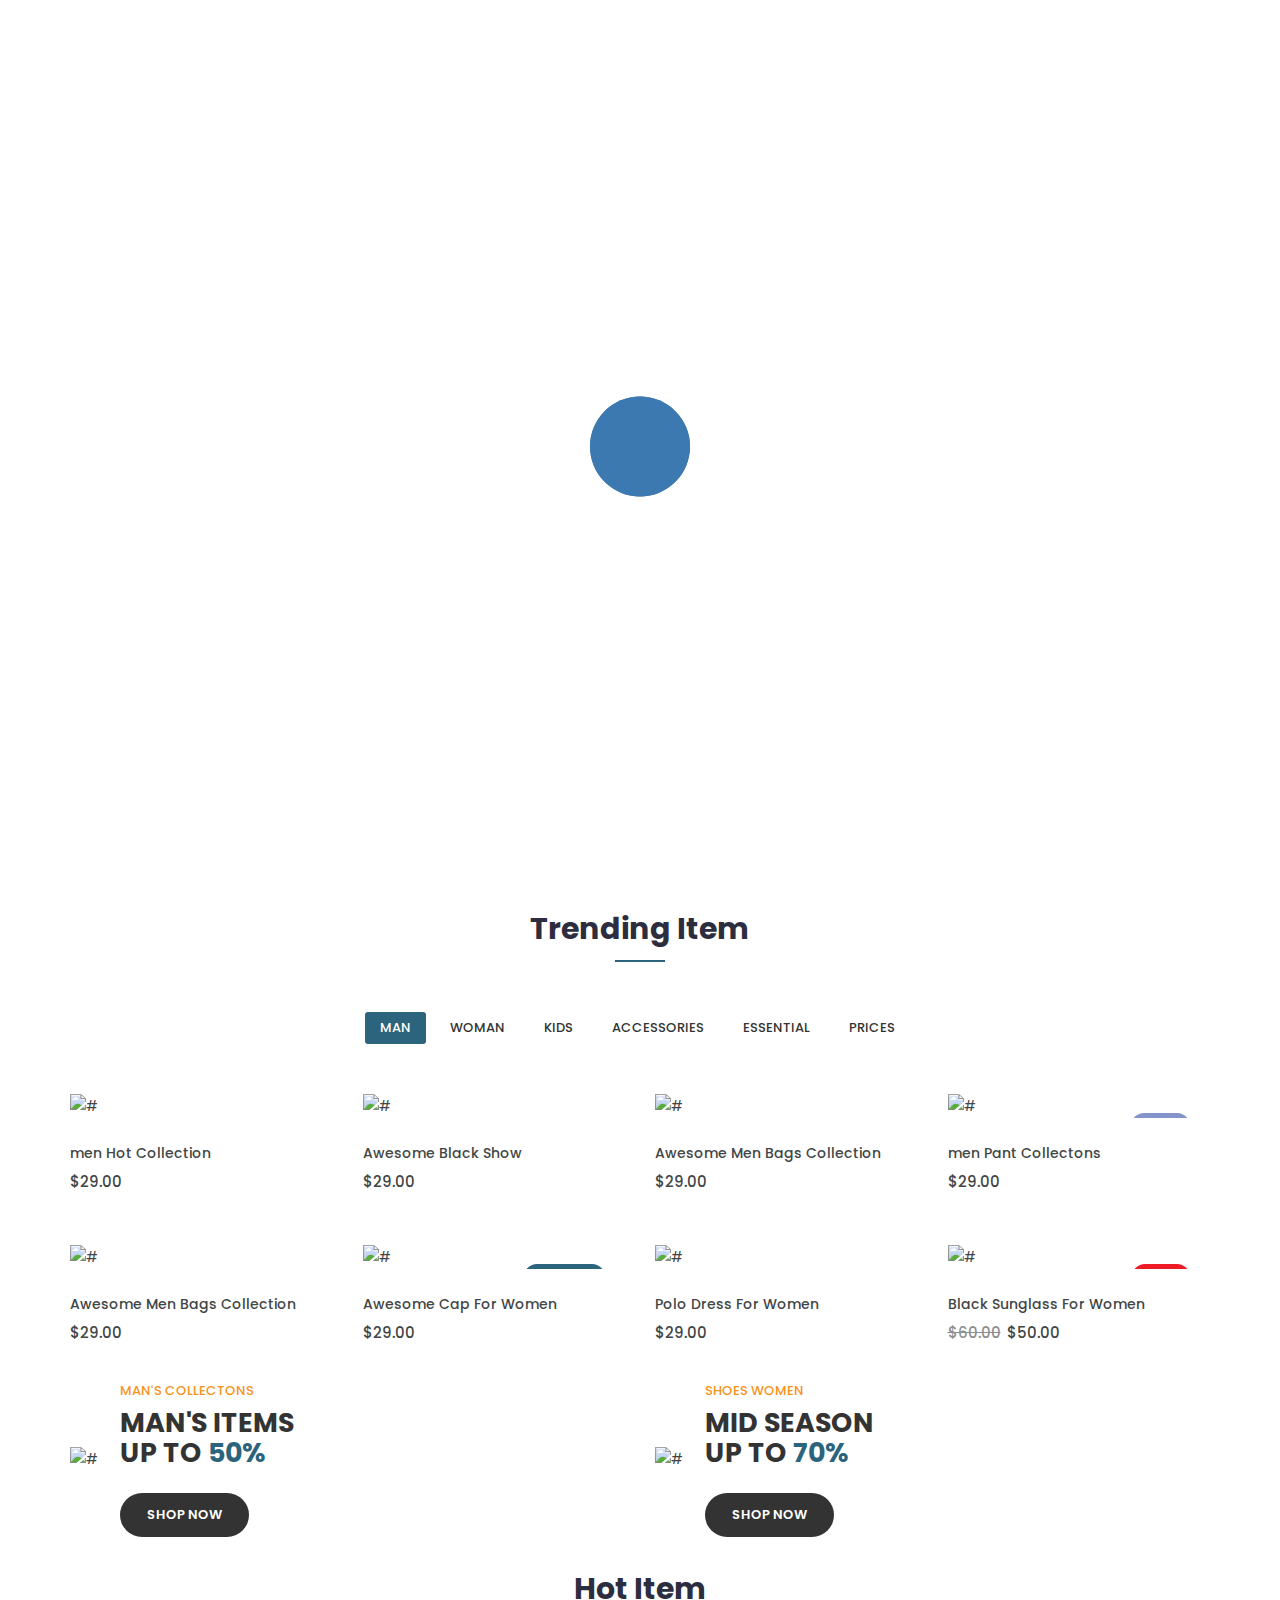
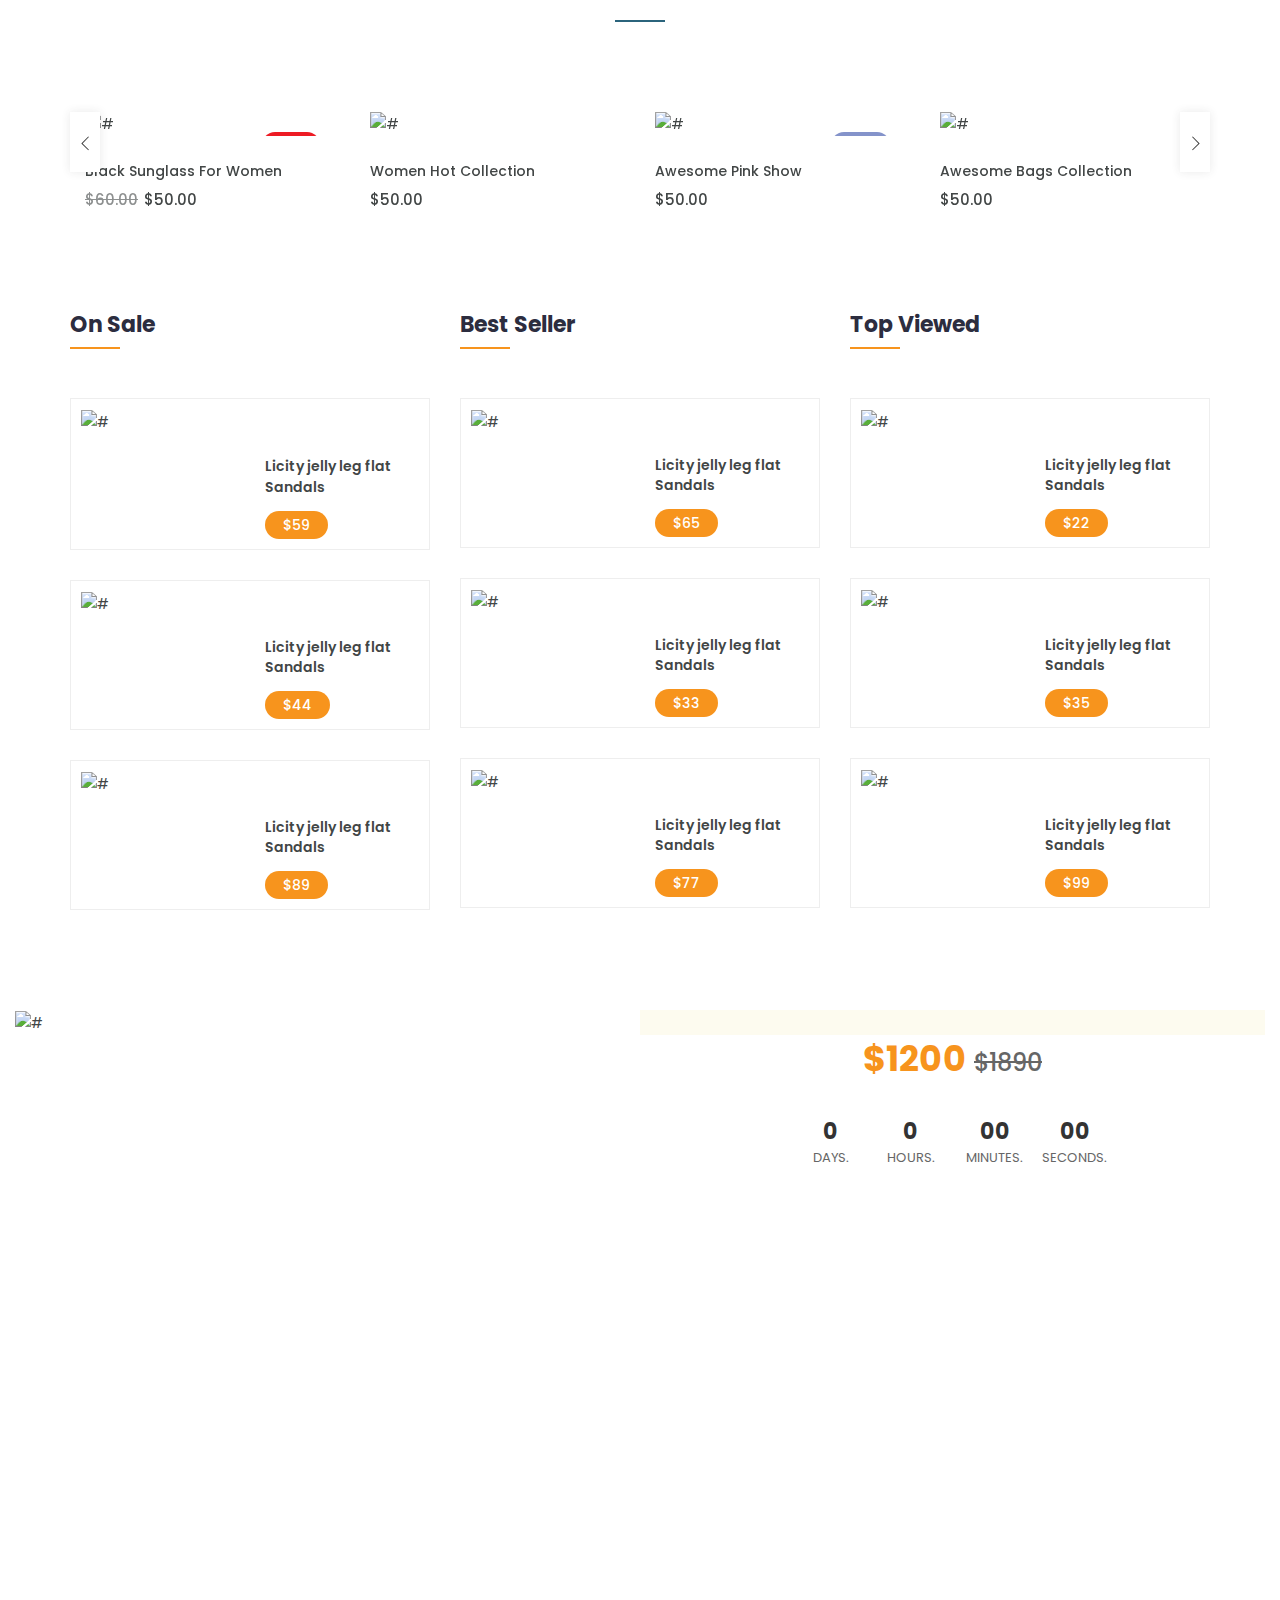
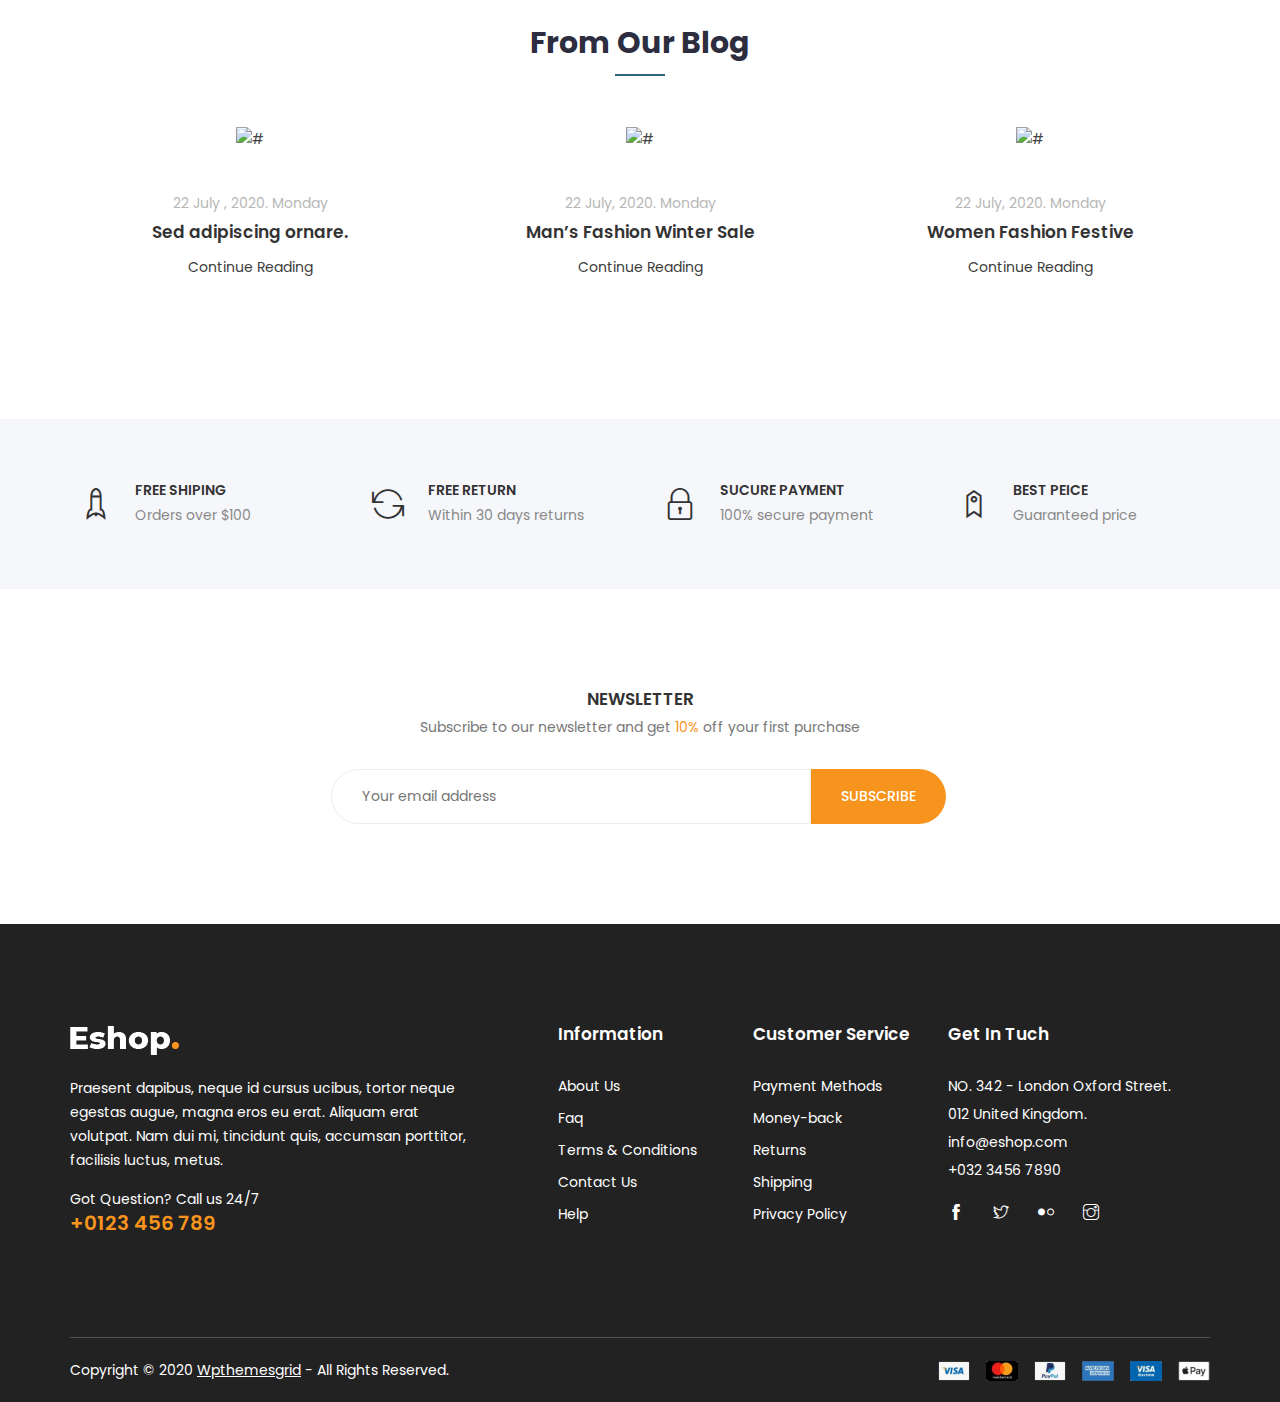
==== commit ca5ae77d: "content on category changed" ====
--- a/Template Main/index.html
+++ b/Template Main/index.html
@@ -411,59 +411,59 @@
 														</div>
 													</div>
 													<div class="product-content">
-														<h3><a href="product-details.html">Women Hot Collection</a></h3>
-														<div class="product-price">
-															<span>$29.00</span>
-														</div>
-													</div>
-												</div>
-											</div>
-											<div class="col-xl-3 col-lg-4 col-md-4 col-12">
-												<div class="single-product">
-													<div class="product-img">
-														<a href="product-details.html">
-															<img class="default-img" src="https://via.placeholder.com/550x750" alt="#">
-															<img class="hover-img" src="https://via.placeholder.com/550x750" alt="#">
-														</a>
-														<div class="button-head">
-															<div class="product-action">
-																<a data-toggle="modal" data-target="#exampleModal" title="Quick View" href="#"><i class=" ti-eye"></i><span>Quick Shop</span></a>
-																<a title="Wishlist" href="#"><i class=" ti-heart "></i><span>Add to Wishlist</span></a>
-																<a title="Compare" href="#"><i class="ti-bar-chart-alt"></i><span>Add to Compare</span></a>
-															</div>
-															<div class="product-action-2">
-																<a title="Add to cart" href="#">Add to cart</a>
-															</div>
-														</div>
-													</div>
-													<div class="product-content">
-														<h3><a href="product-details.html">Awesome Pink Show</a></h3>
-														<div class="product-price">
-															<span>$29.00</span>
-														</div>
-													</div>
-												</div>
-											</div>
-											<div class="col-xl-3 col-lg-4 col-md-4 col-12">
-												<div class="single-product">
-													<div class="product-img">
-														<a href="product-details.html">
-															<img class="default-img" src="https://via.placeholder.com/550x750" alt="#">
-															<img class="hover-img" src="https://via.placeholder.com/550x750" alt="#">
-														</a>
-														<div class="button-head">
-															<div class="product-action">
-																<a data-toggle="modal" data-target="#exampleModal" title="Quick View" href="#"><i class=" ti-eye"></i><span>Quick Shop</span></a>
-																<a title="Wishlist" href="#"><i class=" ti-heart "></i><span>Add to Wishlist</span></a>
-																<a title="Compare" href="#"><i class="ti-bar-chart-alt"></i><span>Add to Compare</span></a>
-															</div>
-															<div class="product-action-2">
-																<a title="Add to cart" href="#">Add to cart</a>
-															</div>
-														</div>
-													</div>
-													<div class="product-content">
-														<h3><a href="product-details.html">Awesome Bags Collection</a></h3>
+														<h3><a href="product-details.html">men Hot Collection</a></h3>
+														<div class="product-price">
+															<span>$29.00</span>
+														</div>
+													</div>
+												</div>
+											</div>
+											<div class="col-xl-3 col-lg-4 col-md-4 col-12">
+												<div class="single-product">
+													<div class="product-img">
+														<a href="product-details.html">
+															<img class="default-img" src="https://via.placeholder.com/550x750" alt="#">
+															<img class="hover-img" src="https://via.placeholder.com/550x750" alt="#">
+														</a>
+														<div class="button-head">
+															<div class="product-action">
+																<a data-toggle="modal" data-target="#exampleModal" title="Quick View" href="#"><i class=" ti-eye"></i><span>Quick Shop</span></a>
+																<a title="Wishlist" href="#"><i class=" ti-heart "></i><span>Add to Wishlist</span></a>
+																<a title="Compare" href="#"><i class="ti-bar-chart-alt"></i><span>Add to Compare</span></a>
+															</div>
+															<div class="product-action-2">
+																<a title="Add to cart" href="#">Add to cart</a>
+															</div>
+														</div>
+													</div>
+													<div class="product-content">
+														<h3><a href="product-details.html">Awesome Black Show</a></h3>
+														<div class="product-price">
+															<span>$29.00</span>
+														</div>
+													</div>
+												</div>
+											</div>
+											<div class="col-xl-3 col-lg-4 col-md-4 col-12">
+												<div class="single-product">
+													<div class="product-img">
+														<a href="product-details.html">
+															<img class="default-img" src="https://via.placeholder.com/550x750" alt="#">
+															<img class="hover-img" src="https://via.placeholder.com/550x750" alt="#">
+														</a>
+														<div class="button-head">
+															<div class="product-action">
+																<a data-toggle="modal" data-target="#exampleModal" title="Quick View" href="#"><i class=" ti-eye"></i><span>Quick Shop</span></a>
+																<a title="Wishlist" href="#"><i class=" ti-heart "></i><span>Add to Wishlist</span></a>
+																<a title="Compare" href="#"><i class="ti-bar-chart-alt"></i><span>Add to Compare</span></a>
+															</div>
+															<div class="product-action-2">
+																<a title="Add to cart" href="#">Add to cart</a>
+															</div>
+														</div>
+													</div>
+													<div class="product-content">
+														<h3><a href="product-details.html">Awesome Men Bags Collection</a></h3>
 														<div class="product-price">
 															<span>$29.00</span>
 														</div>
@@ -490,33 +490,33 @@
 														</div>
 													</div>
 													<div class="product-content">
-														<h3><a href="product-details.html">Women Pant Collectons</a></h3>
-														<div class="product-price">
-															<span>$29.00</span>
-														</div>
-													</div>
-												</div>
-											</div>
-											<div class="col-xl-3 col-lg-4 col-md-4 col-12">
-												<div class="single-product">
-													<div class="product-img">
-														<a href="product-details.html">
-															<img class="default-img" src="https://via.placeholder.com/550x750" alt="#">
-															<img class="hover-img" src="https://via.placeholder.com/550x750" alt="#">
-														</a>
-														<div class="button-head">
-															<div class="product-action">
-																<a data-toggle="modal" data-target="#exampleModal" title="Quick View" href="#"><i class=" ti-eye"></i><span>Quick Shop</span></a>
-																<a title="Wishlist" href="#"><i class=" ti-heart "></i><span>Add to Wishlist</span></a>
-																<a title="Compare" href="#"><i class="ti-bar-chart-alt"></i><span>Add to Compare</span></a>
-															</div>
-															<div class="product-action-2">
-																<a title="Add to cart" href="#">Add to cart</a>
-															</div>
-														</div>
-													</div>
-													<div class="product-content">
-														<h3><a href="product-details.html">Awesome Bags Collection</a></h3>
+														<h3><a href="product-details.html">men Pant Collectons</a></h3>
+														<div class="product-price">
+															<span>$29.00</span>
+														</div>
+													</div>
+												</div>
+											</div>
+											<div class="col-xl-3 col-lg-4 col-md-4 col-12">
+												<div class="single-product">
+													<div class="product-img">
+														<a href="product-details.html">
+															<img class="default-img" src="https://via.placeholder.com/550x750" alt="#">
+															<img class="hover-img" src="https://via.placeholder.com/550x750" alt="#">
+														</a>
+														<div class="button-head">
+															<div class="product-action">
+																<a data-toggle="modal" data-target="#exampleModal" title="Quick View" href="#"><i class=" ti-eye"></i><span>Quick Shop</span></a>
+																<a title="Wishlist" href="#"><i class=" ti-heart "></i><span>Add to Wishlist</span></a>
+																<a title="Compare" href="#"><i class="ti-bar-chart-alt"></i><span>Add to Compare</span></a>
+															</div>
+															<div class="product-action-2">
+																<a title="Add to cart" href="#">Add to cart</a>
+															</div>
+														</div>
+													</div>
+													<div class="product-content">
+														<h3><a href="product-details.html">Awesome Men Bags Collection</a></h3>
 														<div class="product-price">
 															<span>$29.00</span>
 														</div>
--- a/Template Main/style.css
+++ b/Template Main/style.css
@@ -159,7 +159,7 @@
   width: 100px;
   height: 100px;
   border-radius: 100%;
-  background:#F7941D;
+  background:#3d79b1;
   -webkit-animation: preloader-fx 1.6s linear infinite;
   animation: preloader-fx 1.6s linear infinite;
 }
@@ -375,7 +375,7 @@
 	color: #ccc;
 }
 .header.shop .topbar .login a {
-	color: #F7941D;
+	color: #3d79b1;
 }
 /* Topbar Left Nav */
 .header.shop .left-nav{
@@ -388,7 +388,7 @@
 	display: inline-block;
 	margin-right: 4px;
 	font-size: 15px;
-	color: #F7941D;
+	color: #3d79b1;
 	position: relative;
 	top: 3px;
 }
@@ -407,7 +407,7 @@
 	display: inline-block;
 	margin-right: 4px;
 	font-size: 15px;
-	color: #F7941D;
+	color: #3d79b1;
 	position: relative;
 	top: 1px;
 }
@@ -419,7 +419,7 @@
 	color:#333;
 }
 .header.shop .list-main li a:hover{
-	color:#F7941D;
+	color:#3d79b1;
 }
 .header.shop .nav li {
 	margin-right: 40px;
@@ -434,7 +434,7 @@
 	margin: 0 !important;
 }
 .header.shop .nav li .new {
-	background: #F7941D;
+	background: #3d79b1;
 	color: #fff;
 	text-transform: uppercase;
 	font-size: 10px;
@@ -449,7 +449,7 @@
 	content: "";
 	left: 4px;
 	bottom: -8px;
-	border: 4px solid #F7941D;
+	border: 4px solid #3d79b1;
 	border-bottom-color: transparent;
 	border-left-color: transparent;
 	border-right-color: transparent;
@@ -508,7 +508,7 @@
 	font-weight: 600;
 }
 .header .shopping .dropdown-cart-header a:hover{
-	color:#F7941D;
+	color:#3d79b1;
 }
 .header .shopping-list li {
 	overflow: hidden;
@@ -565,7 +565,7 @@
 	color: #333;
 }
 .header .shopping-list h4 a:hover{
-	color:#F7941D;
+	color:#3d79b1;
 }
 .header .shopping-item .bottom {
 	text-align: center;
@@ -598,7 +598,7 @@
 	font-weight: 500;
 }
 .header .shopping-item .bottom .btn:hover{
-	background:#F7941D;
+	background:#3d79b1;
 	color:#fff;
 }
 .header.shop{
@@ -685,7 +685,7 @@
 	font-weight: 400;
 }
 .header.shop .nice-select .list li:hover{
-	background:#F7941D;
+	background:#3d79b1;
 	color:#fff;
 }
 .header.shop .search-bar form {
@@ -723,7 +723,7 @@
 }
 .header.shop .search-bar .btnn:hover{
 	color:#fff;
-	background:#F7941D;
+	background:#3d79b1;
 }
 /* Search Form */
 .header.shop .search-top {
@@ -745,7 +745,7 @@
 	border:none;
 }
 .header.shop .header-inner {
-	background: #333;
+	background: #3d79b1;
 }
 .header.shop.v3 .header-inner {
 	background: transparent;
@@ -757,12 +757,17 @@
 .header.shop .topbar p {
 	color: #333;
 }
+
+
+/*-------------------*/
 .header.shop .all-category {
 	color: #fff;
 	background: transparent;
 	position: relative;
-	background: #f7941d;
-}
+	background: #2b647c;
+}
+
+
 .header.shop .all-category h3{
 	padding: 20px 25px;
 }
@@ -819,7 +824,7 @@
 	-webkit-transition: all 0.4s ease;
 	-moz-transition: all 0.4s ease;
 	transition: all 0.4s ease;
-	border-left: 3px solid #F7941D;
+	border-left: 3px solid #3d79b1;
 	-webkit-box-shadow: 0px 5px 15px #0000000a;
 	-moz-box-shadow: 0px 5px 15px #0000000a;
 	box-shadow: 0px 5px 15px #0000000a;
@@ -833,7 +838,7 @@
 	font-weight:400;
 }
 .header.shop .main-category li a:hover{
-	color:#F7941D;
+	color:#3d79b1;
 }
 .header.shop .main-category .main-mega{
 	position:relative;
@@ -849,7 +854,7 @@
 	background: #fff;
 	border: none;
 	padding: 30px;
-	border-left: 3px solid #F7941D;
+	border-left: 3px solid #3d79b1;
 	opacity:0;
 	visibility:hidden;
 	-webkit-transition:all 0.4s ease;
@@ -884,7 +889,7 @@
 }
 .header.shop .main-category li .mega-menu .single-menu .title-link {
 	margin-bottom: 20px;
-	background: #F7941D;
+	background: #3d79b1;
 	color: #fff;
 	padding: 2px 13px;
 	border-radius: 3px;
@@ -902,7 +907,7 @@
 	margin-bottom:10px;
 }
 .header.shop .main-category li .mega-menu .single-menu .inner-link a:hover{
-	color:#F7941D;
+	color:#3d79b1;
 	background:transparent;
 }
 .header.shop .main-category li .mega-menu .single-menu .inner-link a:last-child{
@@ -927,7 +932,7 @@
 	margin-right:0;
 }
 .header.shop .nav li .new {
-	background: #F7941D;
+	background: #2b647c;
 	color: #fff;
 	text-transform: uppercase;
 	font-size: 9px;
@@ -957,41 +962,41 @@
 }
 .header.shop .nav li:hover a{
 	color:#fff;
-	background:#F7941D;
+	background:#2b647c;
 }
 .header.shop.v2 .nav li:hover a{
-	color:#F7941D;
+	color:#2b647c;
 	background:transparent;
 }
 .header.shop .nav li.active a{
 	color:#fff;
-	background:#F7941D;
+	background:#2b647c;
 }
 .header.shop.v2 .nav li.active a{
 	color:#333 !important;
 	background:transparent !important;
 }
 .header.shop.v2 .nav li.active a{
-	color:#F7941D !important;
+	color:#2b647c !important;
 }
 .header.shop .nav .dropdown li{
 	margin:0;
 }
 .header.shop .nav li .dropdown li:hover a{
-	background:#F7941D;
+	background:#2b647c;
 }
 .header.shop.v2 .nav li.active .dropdown li a{
 	color:#333 !important;
 }
 .header.shop.v2 .nav li.active .dropdown li a:hover{
 	color:#fff !important;
-	background:#F7941D !important;
+	background:#2b647c !important;
 }
 .header.shop.v2 .nav li.active .dropdown li a:hover{
 	color:#fff !important;
 }
 .header.shop.v2 .nav li .dropdown li:hover a{
-	color:#F7941D;
+	color:#2b647c;
 }
 .header.shop .nav li .dropdown li a {
 	color: #333;
@@ -1012,10 +1017,10 @@
 }
 .header.shop.v2 .nav li .dropdown li a:hover{
 	color:#fff !important;
-	background:#F7941D;
+	background:#2b647c;
 }
 .header.shop .nav li .dropdown li .dropdown.sub-dropdown li a:hover{
-	background:#F7941D;
+	background:#2b647c;
 }
 .header.shop .right-bar {
 	display: inline-block;
@@ -1029,7 +1034,7 @@
 	transform: translateY(3px);
 }
 .header.shop .right-bar .sinlge-bar.top-search a:hover {
-	color:#F7941D;
+	color:#2b647c;
 }
 .header.shop .right-bar .sinlge-bar .single-icon{
 	color:#333;
@@ -1037,13 +1042,13 @@
 	position:relative;
 }
 .header.shop .right-bar .sinlge-bar .single-icon:hover{
-	color:#F7941D;
+	color:#3d79b1
 }
 .header.shop .right-bar .sinlge-bar .single-icon .total-count {
 	position: absolute;
 	top: -7px;
 	right: -8px;
-	background: #f6931d;
+	background: #2b647c;
 	width: 18px;
 	height: 18px;
 	line-height: 18px;
@@ -1060,7 +1065,7 @@
 	margin-right:0px;
 }
 .header.shop .right-bar .sinlge-bar li a:hover{
-	color:#F7941D;
+	color:#2b647c;
 }
 .mobile-search{
 	display:none;
@@ -1074,7 +1079,7 @@
 	font-size:17px;
 }
 .header .search-top a:hover{
-	color:#F7941D;
+	color:#2b647c;
 }
 .header .search-form {
 	position: absolute;
@@ -1133,7 +1138,7 @@
 }
 .header .search-form button:hover{
 	color:#fff;
-	background:#F7941D;
+	background:#2b647c;
 	border-color:transparent;
 }
 /* Header Sticky */
@@ -1167,7 +1172,7 @@
 	color:#fff;
 }
 .header.sticky.v2 .header-inner .nav li:hover a{
-	color:#F7941D;
+	color:#2b647c;
 }
 .header.sticky .header-inner .nav li .dropdown li a{
 	color:#333;
@@ -1214,7 +1219,7 @@
 }
 .hero-slider .single-slider {
 	height: auto;
-	background-image: url('https://via.placeholder.com/1900x700');
+	background-image: url('images/img1.jpg');
 	background-size: cover;
 	background-position: center;
 	background-repeat: no-repeat;
@@ -1231,7 +1236,7 @@
 	line-height: 50px;
 	font-size: 47px;
 	font-weight: 700;
-	color: #F7941D;
+	color: #3d79b1;
 	margin-bottom: 20px;
 }
 .hero-slider .hero-text h1 span {
@@ -1259,7 +1264,7 @@
 	z-index: 0;
 }
 .hero-slider .hero-text .btn:hover{
-	background:#F7941D;
+	background:#3d79b1;
 	color:#fff;
 }
 /* Start Hero Area 2 CSS */
@@ -1267,7 +1272,7 @@
 	position:relative;
 }
 .hero-area2 .single-slider.overlay:before{
-	background:#F7941D;
+	background:#3d79b1;
 	opacity:0;
 	visibility:hidden;
 	transform:scale(0.9);
@@ -1360,7 +1365,7 @@
 	border-radius: 0;
 }
 .hero-area2 .owl-carousel .owl-nav div:hover{
-	background:#F7941D;
+	background:#3d79b1;
 	color:#fff;
 }
 .hero-area2 .owl-carousel .owl-controls .owl-nav .owl-prev{
@@ -1395,7 +1400,7 @@
 	line-height: 37px;
 }
 .hero-area3 .big-content .title span{
-	color:#F7941D;
+	color:#3d79b1;
 }
 .hero-area3 .big-content .des{}
 .hero-area3 .big-content .button{
@@ -1434,7 +1439,7 @@
 	text-transform: capitalize;
 }
 .hero-area3 .small-content .title span{
-	color:#F7941D;
+	color:#3d79b1;
 }
 .hero-area3 .small-content .des{}
 .hero-area3 .small-content .button{
@@ -1449,8 +1454,8 @@
 	font-size: 13px;
 }
 .hero-area3 .small-content .button .btn:hover{
-	color:#F7941D;
-	border-color:#F7941D;
+	color:#3d79b1;
+	border-color:#2b647c;
 }
 /* Hero Area 4 */
 .hero-area4 .big-content{
@@ -1477,7 +1482,7 @@
 	line-height: 35px;
 }
 .hero-area4 .big-content .title span{
-	color:#F7941D;
+	color:#2b647c;
 }
 .hero-area4 .big-content .des{}
 .hero-area4 .big-content .button{
@@ -1615,7 +1620,7 @@
 	line-height: 30px;
 }
 .midium-banner .single-banner h3 span{
-	color:#F7941D;
+	color:#2b647c;
 }
 .midium-banner .single-banner p {
 	font-size: 13px;
@@ -1694,7 +1699,7 @@
 }
 .most-popular .owl-carousel .owl-nav div:hover{
 	color:#fff;
-	background:#F7941D;
+	background:#2b647c;
 }
 .most-popular .owl-carousel .owl-controls .owl-nav .owl-prev{
 	left:0;
@@ -1740,7 +1745,7 @@
 }
 .product-area .nav-tabs li a.active,
 .product-area .nav-tabs li:hover a{
-	background:#F7941D;
+	background:#2b647c;
 	color:#fff;
 	border-color:transparent;
 }
@@ -1769,7 +1774,7 @@
   transition: opacity 0.5s ease, transform 2s cubic-bezier(0, 0, 0.44, 1.18), -webkit-transform 2s cubic-bezier(0, 0, 0.44, 1.18);
 }
 .single-product .product-img a span.price-dec {
-	background-color: #f6931d;
+	background-color: #2b647c;
 	display: inline-block;
 	font-size: 11px;
 	color: #fff;
@@ -2141,7 +2146,7 @@
 	text-transform: capitalize;
 }
 .shop-sidebar .categor-list li a:hover{
-	color:#F7941D;
+	color:#3d79b1;
 }
 /* Recent Post */
 .shop-sidebar .single-post {
@@ -4032,7 +4037,7 @@
 	font-size: 14px;
 }
 .team .single-team .social-links .social li a:hover{
-	color:#F7941D;
+	color:#3d79b1;
 }
 /*======================================
   End Team CSS
@@ -4066,7 +4071,7 @@
 	color: #333;
 }
 .shop-blog .shop-single-blog .content .title:hover{
-	color:#F7941D;
+	color:#3d79b1;
 }
 .shop-blog .shop-single-blog .content .date {
 	font-size: 14px;
@@ -4082,7 +4087,7 @@
 	display: block;
 }
 .shop-blog .shop-single-blog .content .more-btn:hover{
-	color:#F7941D;
+	color:#3d79b1;
 }
 /* Related Product */
 .related-product{
@@ -4130,7 +4135,7 @@
 	bottom: -1px;
 	height: 100%;
 	width: 3px;
-	background: #F7941D;
+	background: #3d79b1;
 }
 .main-sidebar .single-widget:last-child{
 	margin:0;
@@ -4173,7 +4178,7 @@
 	transition: all 0.4s ease;
 }
 .main-sidebar .search .button:hover {
-	background:#F7941D;
+	background:#3d79b1;
 	color:#fff;
 }
 /* Category List */
